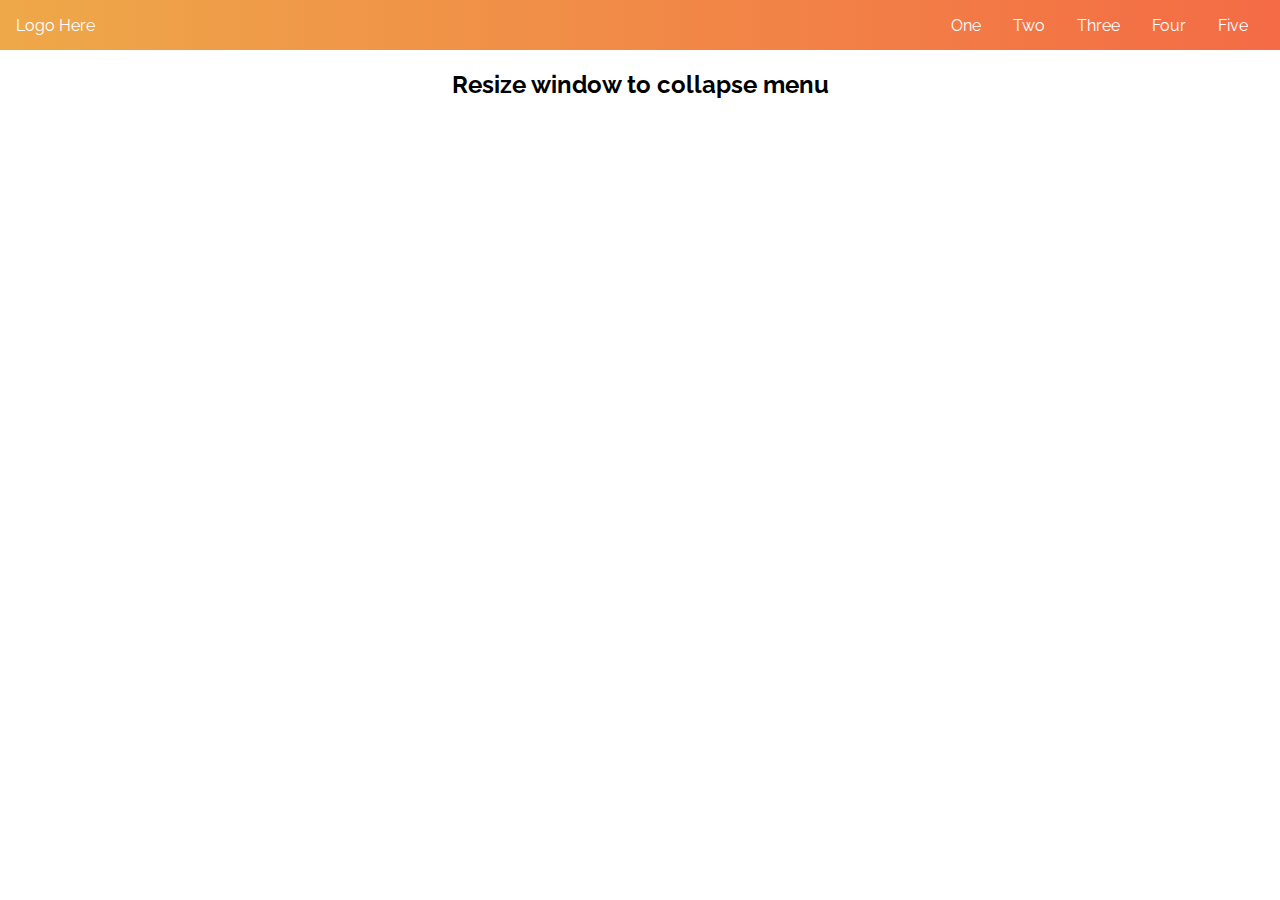
==== index.html @ 57486457 "update" ====
<!DOCTYPE html>
<html lang="en">
<head>
    <meta charset="UTF-8">
    <meta name="viewport" content="width=device-width, initial-scale=1.0">
    <title>Responsive Web</title>
    <link rel="stylesheet" href="index.css">
</head>
<body>
    <meta name="viewport" content="width=device-width, initial-scale=1">
  <section class="top-nav">
    <div>
      Logo Here
    </div>
    <input id="menu-toggle" type="checkbox" />
    <label class='menu-button-container' for="menu-toggle">
    <div class='menu-button'></div>
  </label>
    <ul class="menu">
      <li>One</li>
      <li>Two</li>
      <li>Three</li>
      <li>Four</li>
      <li>Five</li>
    </ul>
  </section>

<h2>Resize window to collapse menu</h2>
</body>
</html>
---- index.css ----
@import url(https://fonts.googleapis.com/css?family=Raleway);
h2 {
  vertical-align: center;
  text-align: center;
}

html, body {
  margin: 0;
  height: 100%;
}

* {
  font-family: "Raleway";
  box-sizing: border-box;
}

.top-nav {
  display: flex;
  flex-direction: row;
  align-items: center;
  justify-content: space-between;
  background-color: #00BAF0;
  background: linear-gradient(to left, #f46b45, #eea849);
  /* W3C, IE 10+/ Edge, Firefox 16+, Chrome 26+, Opera 12+, Safari 7+ */
  color: #FFF;
  height: 50px;
  padding: 1em;
}

.menu {
  display: flex;
  flex-direction: row;
  list-style-type: none;
  margin: 0;
  padding: 0;
}

.menu > li {
  margin: 0 1rem;
  overflow: hidden;
}

.menu-button-container {
  display: none;
  height: 100%;
  width: 30px;
  cursor: pointer;
  flex-direction: column;
  justify-content: center;
  align-items: center;
}

#menu-toggle {
  display: none;
}

.menu-button,
.menu-button::before,
.menu-button::after {
  display: block;
  background-color: #fff;
  position: absolute;
  height: 4px;
  width: 30px;
  transition: transform 400ms cubic-bezier(0.23, 1, 0.32, 1);
  border-radius: 2px;
}

.menu-button::before {
  content: '';
  margin-top: -8px;
}

.menu-button::after {
  content: '';
  margin-top: 8px;
}

#menu-toggle:checked + .menu-button-container .menu-button::before {
  margin-top: 0px;
  transform: rotate(405deg);
}

#menu-toggle:checked + .menu-button-container .menu-button {
  background: rgba(255, 255, 255, 0);
}

#menu-toggle:checked + .menu-button-container .menu-button::after {
  margin-top: 0px;
  transform: rotate(-405deg);
}

@media (max-width: 700px) {
  .menu-button-container {
    display: flex;
  }
  .menu {
    position: absolute;
    top: 0;
    margin-top: 50px;
    left: 0;
    flex-direction: column;
    width: 100%;
    justify-content: center;
    align-items: center;
  }
  #menu-toggle ~ .menu li {
    height: 0;
    margin: 0;
    padding: 0;
    border: 0;
    transition: height 400ms cubic-bezier(0.23, 1, 0.32, 1);
  }
  #menu-toggle:checked ~ .menu li {
    border: 1px solid #333;
    height: 2.5em;
    padding: 0.5em;
    transition: height 400ms cubic-bezier(0.23, 1, 0.32, 1);
  }
  .menu > li {
    display: flex;
    justify-content: center;
    margin: 0;
    padding: 0.5em 0;
    width: 100%;
    color: white;
    background-color: #222;
  }
  .menu > li:not(:last-child) {
    border-bottom: 1px solid #444;
  }
}
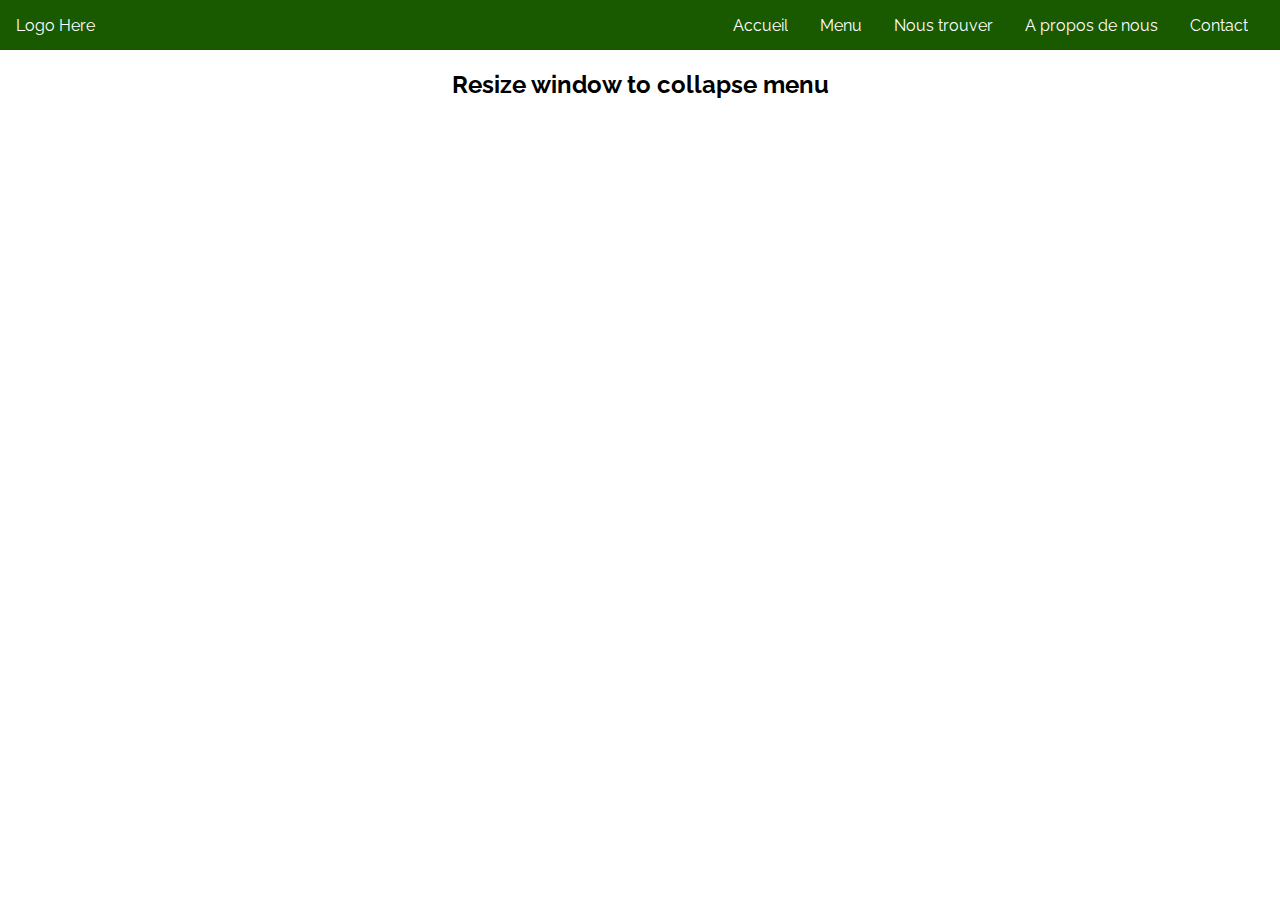
==== commit 70da01f4: "update" ====
--- a/index.html
+++ b/index.html
@@ -17,11 +17,11 @@
     <div class='menu-button'></div>
   </label>
     <ul class="menu">
-      <li>One</li>
-      <li>Two</li>
-      <li>Three</li>
-      <li>Four</li>
-      <li>Five</li>
+      <li>Accueil</li>
+      <li>Menu</li>
+      <li>Nous trouver</li>
+      <li>A propos de nous</li>
+      <li>Contact</li>
     </ul>
   </section>
 
--- a/index.css
+++ b/index.css
@@ -19,9 +19,7 @@
   flex-direction: row;
   align-items: center;
   justify-content: space-between;
-  background-color: #00BAF0;
-  background: linear-gradient(to left, #f46b45, #eea849);
-  /* W3C, IE 10+/ Edge, Firefox 16+, Chrome 26+, Opera 12+, Safari 7+ */
+  background-color: #195A00;
   color: #FFF;
   height: 50px;
   padding: 1em;
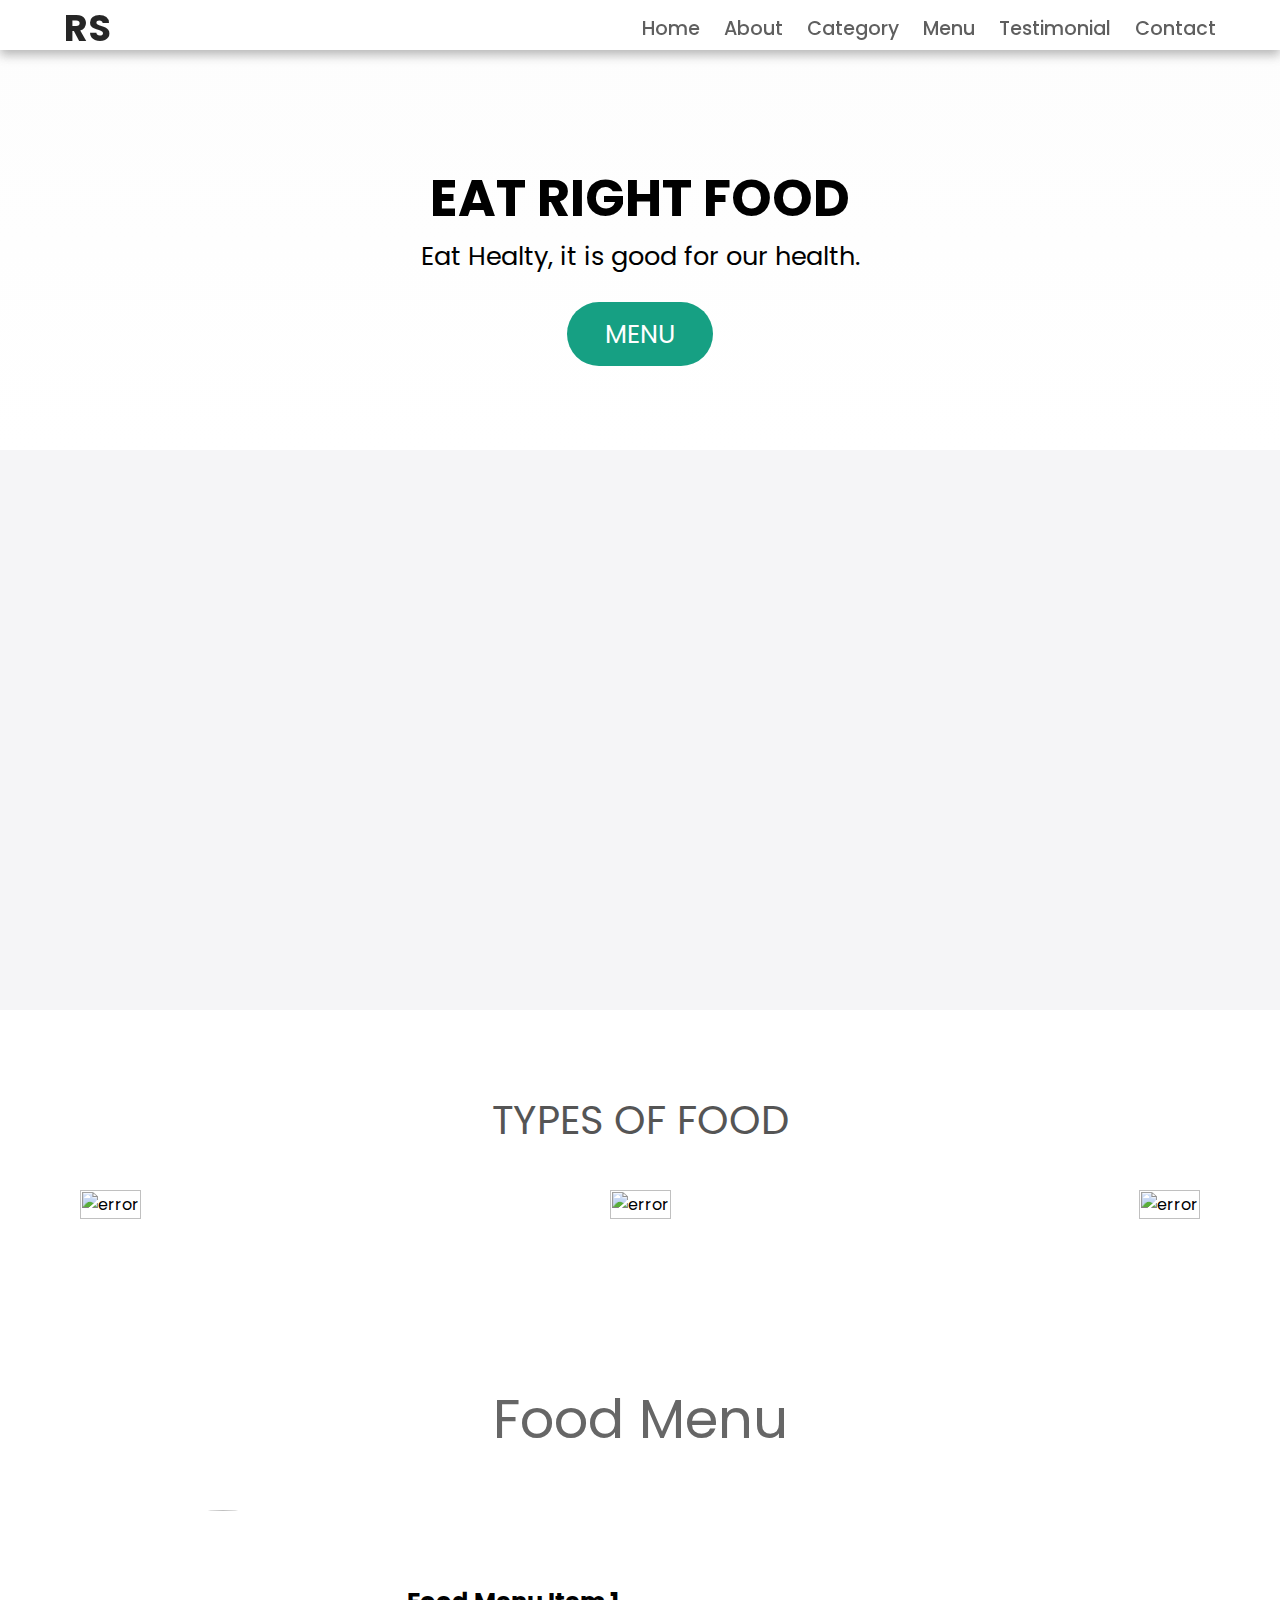
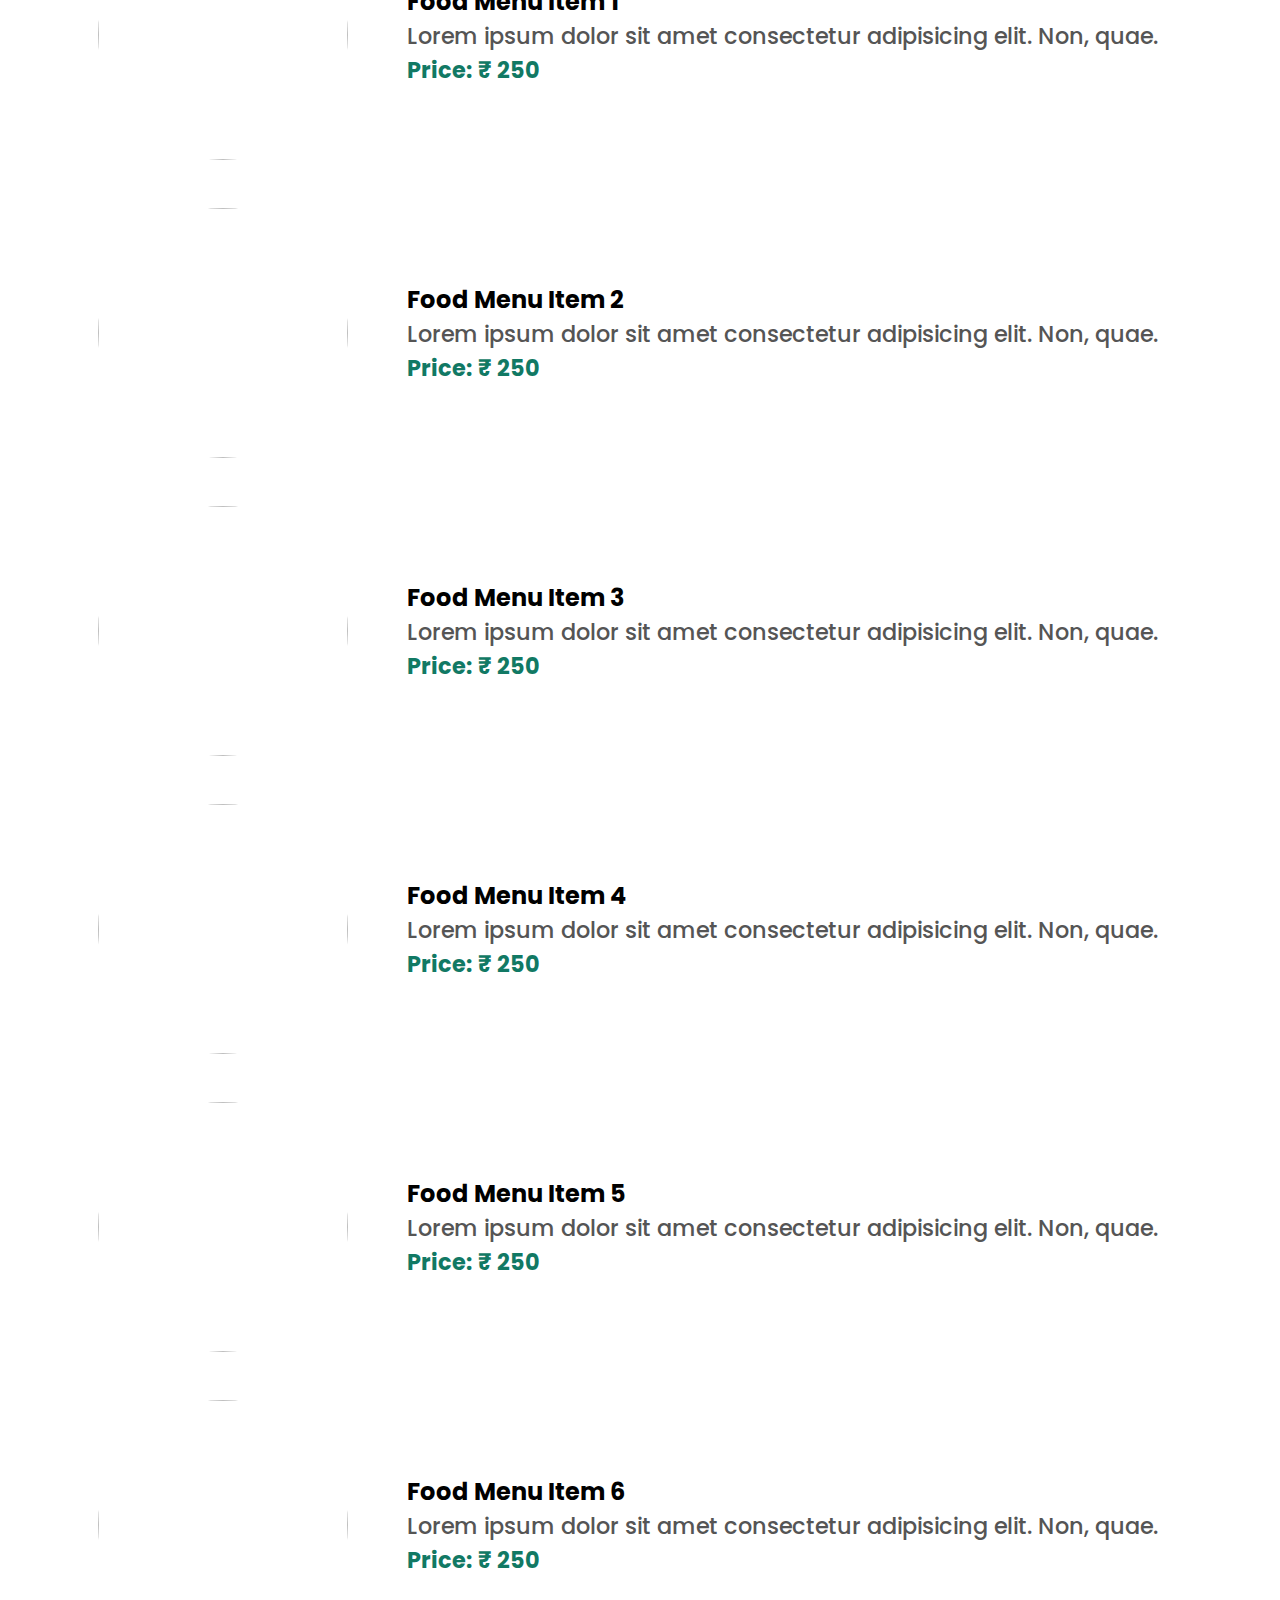
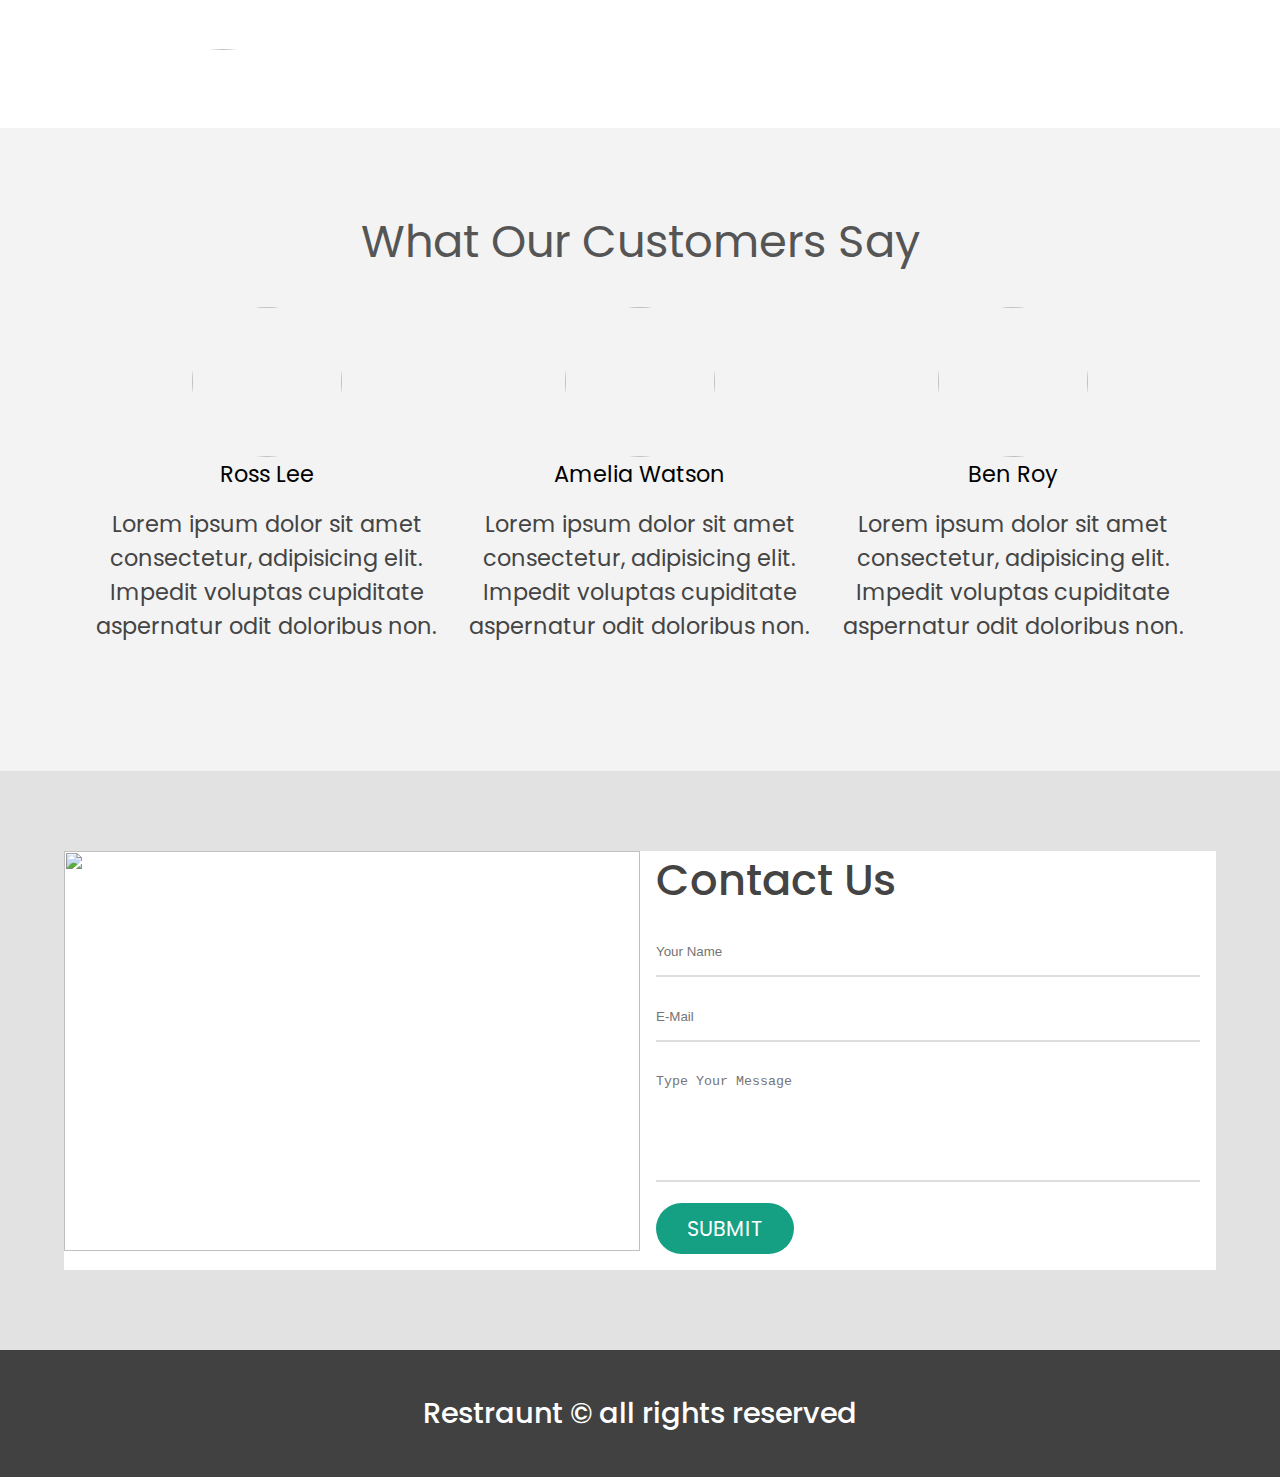
==== commit 25cf18a5: "update" ====
--- a/index.html
+++ b/index.html
@@ -1,30 +1,319 @@
-<!DOCTYPE html>
 <html lang="en">
-<head>
-    <meta charset="UTF-8">
-    <meta name="viewport" content="width=device-width, initial-scale=1.0">
-    <title>Responsive Web</title>
-    <link rel="stylesheet" href="index.css">
-</head>
-<body>
-    <meta name="viewport" content="width=device-width, initial-scale=1">
-  <section class="top-nav">
-    <div>
-      Logo Here
-    </div>
-    <input id="menu-toggle" type="checkbox" />
-    <label class='menu-button-container' for="menu-toggle">
-    <div class='menu-button'></div>
-  </label>
-    <ul class="menu">
-      <li>Accueil</li>
-      <li>Menu</li>
-      <li>Nous trouver</li>
-      <li>A propos de nous</li>
-      <li>Contact</li>
-    </ul>
-  </section>
-
-<h2>Resize window to collapse menu</h2>
-</body>
+  <head>
+    <meta charset="UTF-8" />
+    <meta http-equiv="X-UA-Compatible" content="IE=edge" />
+    <meta name="viewport" content="width=device-width, initial-scale=1.0" />
+    <title>Restraunt</title>
+    <link
+      rel="stylesheet"
+      href="https://cdnjs.cloudflare.com/ajax/libs/font-awesome/5.15.3/css/all.min.css"
+      integrity="sha512-iBBXm8fW90+nuLcSKlbmrPcLa0OT92xO1BIsZ+ywDWZCvqsWgccV3gFoRBv0z+8dLJgyAHIhR35VZc2oM/gI1w=="
+      crossorigin="anonymous"
+      referrerpolicy="no-referrer"
+    />
+    <link rel="stylesheet" href="style.css" />
+  </head>
+  <body>
+    <nav class="navbar">
+      <div class="navbar-container container">
+          <input type="checkbox" name="" id="">
+          <div class="hamburger-lines">
+              <span class="line line1"></span>
+              <span class="line line2"></span>
+              <span class="line line3"></span>
+          </div>
+          <ul class="menu-items">
+              <li><a href="#home">Home</a></li>
+              <li><a href="#about">About</a></li>
+              <li><a href="#food">Category</a></li>
+              <li><a href="#food-menu">Menu</a></li>
+              <li><a href="#testimonials">Testimonial</a></li>
+              <li><a href="#contact">Contact</a></li>
+          </ul>
+          <h1 class="logo">RS</h1>
+      </div>
+  </nav>
+    <section class="showcase-area" id="showcase">
+      <div class="showcase-container">
+        <h1 class="main-title" id="home">Eat Right Food</h1>
+        <p>Eat Healty, it is good for our health.</p>
+        <a href="#food-menu" class="btn btn-primary">Menu</a>
+      </div>
+    </section>
+
+    <section id="about">
+      <div class="about-wrapper container">
+        <div class="about-text">
+          <p class="small">About Us</p>
+          <h2>We've beem making healthy food last for 10 years</h2>
+          <p>
+            Lorem, ipsum dolor sit amet consectetur adipisicing elit. Esse ab
+            eos omnis, nobis dignissimos perferendis et officia architecto,
+            fugiat possimus eaque qui ullam excepturi suscipit aliquid optio,
+            maiores praesentium soluta alias asperiores saepe commodi
+            consequatur? Perferendis est placeat facere aspernatur!
+          </p>
+        </div>
+        <div class="about-img">
+          <img src="https://i.postimg.cc/mgpwzmx9/about-photo.jpg" alt="food" />
+        </div>
+      </div>
+    </section>
+    <section id="food">
+      <h2>Types of food</h2>
+      <div class="food-container container">
+        <div class="food-type fruite">
+          <div class="img-container">
+            <img src="https://i.postimg.cc/yxThVPXk/food1.jpg" alt="error" />
+            <div class="img-content">
+              <h3>fruite</h3>
+              <a
+                href="https://en.wikipedia.org/wiki/Fruit"
+                class="btn btn-primary"
+                target="blank"
+                >learn more</a
+              >
+            </div>
+          </div>
+        </div>
+        <div class="food-type vegetable">
+          <div class="img-container">
+            <img src="https://i.postimg.cc/Nffm6Rkk/food2.jpg" alt="error" />
+            <div class="img-content">
+              <h3>vegetable</h3>
+              <a
+                href="https://en.wikipedia.org/wiki/Vegetable"
+                class="btn btn-primary"
+                target="blank"
+                >learn more</a
+              >
+            </div>
+          </div>
+        </div>
+        <div class="food-type grin">
+          <div class="img-container">
+            <img src="https://i.postimg.cc/76ZwsPsd/food3.jpg" alt="error" />
+            <div class="img-content">
+              <h3>grin</h3>
+              <a
+                href="https://en.wikipedia.org/wiki/Grain"
+                class="btn btn-primary"
+                target="blank"
+                >learn more</a
+              >
+            </div>
+          </div>
+        </div>
+      </div>
+    </section>
+    <section id="food-menu">
+      <h2 class="food-menu-heading">Food Menu</h2>
+      <div class="food-menu-container container">
+        <div class="food-menu-item">
+          <div class="food-img">
+            <img src="https://i.postimg.cc/wTLMsvSQ/food-menu1.jpg" alt="" />
+          </div>
+          <div class="food-description">
+            <h2 class="food-titile">Food Menu Item 1</h2>
+            <p>
+              Lorem ipsum dolor sit amet consectetur adipisicing elit. Non,
+              quae.
+            </p>
+            <p class="food-price">Price: &#8377; 250</p>
+          </div>
+        </div>
+
+        <div class="food-menu-item">
+          <div class="food-img">
+            <img
+              src="https://i.postimg.cc/sgzXPzzd/food-menu2.jpg"
+              alt="error"
+            />
+          </div>
+          <div class="food-description">
+            <h2 class="food-titile">Food Menu Item 2</h2>
+            <p>
+              Lorem ipsum dolor sit amet consectetur adipisicing elit. Non,
+              quae.
+            </p>
+            <p class="food-price">Price: &#8377; 250</p>
+          </div>
+        </div>
+        <div class="food-menu-item">
+          <div class="food-img">
+            <img src="https://i.postimg.cc/8zbCtYkF/food-menu3.jpg" alt="" />
+          </div>
+          <div class="food-description">
+            <h2 class="food-titile">Food Menu Item 3</h2>
+            <p>
+              Lorem ipsum dolor sit amet consectetur adipisicing elit. Non,
+              quae.
+            </p>
+            <p class="food-price">Price: &#8377; 250</p>
+          </div>
+        </div>
+        <div class="food-menu-item">
+          <div class="food-img">
+            <img src="https://i.postimg.cc/Yq98p5Z7/food-menu4.jpg" alt="" />
+          </div>
+          <div class="food-description">
+            <h2 class="food-titile">Food Menu Item 4</h2>
+            <p>
+              Lorem ipsum dolor sit amet consectetur adipisicing elit. Non,
+              quae.
+            </p>
+            <p class="food-price">Price: &#8377; 250</p>
+          </div>
+        </div>
+        <div class="food-menu-item">
+          <div class="food-img">
+            <img src="https://i.postimg.cc/KYnDqxkP/food-menu5.jpg" alt="" />
+          </div>
+          <div class="food-description">
+            <h2 class="food-titile">Food Menu Item 5</h2>
+            <p>
+              Lorem ipsum dolor sit amet consectetur adipisicing elit. Non,
+              quae.
+            </p>
+            <p class="food-price">Price: &#8377; 250</p>
+          </div>
+        </div>
+        <div class="food-menu-item">
+          <div class="food-img">
+            <img src="https://i.postimg.cc/Jnxc8xQt/food-menu6.jpg" alt="" />
+          </div>
+          <div class="food-description">
+            <h2 class="food-titile">Food Menu Item 6</h2>
+            <p>
+              Lorem ipsum dolor sit amet consectetur adipisicing elit. Non,
+              quae.
+            </p>
+            <p class="food-price">Price: &#8377; 250</p>
+          </div>
+        </div>
+      </div>
+    </section>
+    <section id="testimonials">
+      <h2 class="testimonial-title">What Our Customers Say</h2>
+      <div class="testimonial-container container">
+        <div class="testimonial-box">
+          <div class="customer-detail">
+            <div class="customer-photo">
+              <img src="https://i.postimg.cc/5Nrw360Y/male-photo1.jpg" alt="" />
+              <p class="customer-name">Ross Lee</p>
+            </div>
+          </div>
+          <div class="star-rating">
+            <span class="fa fa-star checked"></span>
+            <span class="fa fa-star checked"></span>
+            <span class="fa fa-star checked"></span>
+            <span class="fa fa-star checked"></span>
+            <span class="fa fa-star checked"></span>
+          </div>
+          <p class="testimonial-text">
+            Lorem ipsum dolor sit amet consectetur, adipisicing elit. Impedit
+            voluptas cupiditate aspernatur odit doloribus non.
+          </p>
+         
+        </div>
+        <div class="testimonial-box">
+          <div class="customer-detail">
+            <div class="customer-photo">
+              <img
+                src="https://i.postimg.cc/sxd2xCD2/female-photo1.jpg"
+                alt=""
+              />
+              <p class="customer-name">Amelia Watson</p>
+            </div>
+          </div>
+          <div class="star-rating">
+            <span class="fa fa-star checked"></span>
+            <span class="fa fa-star checked"></span>
+            <span class="fa fa-star checked"></span>
+            <span class="fa fa-star checked"></span>
+            <span class="fa fa-star checked"></span>
+          </div>
+          <p class="testimonial-text">
+            Lorem ipsum dolor sit amet consectetur, adipisicing elit. Impedit
+            voluptas cupiditate aspernatur odit doloribus non.
+          </p>
+         
+        </div>
+        <div class="testimonial-box">
+          <div class="customer-detail">
+            <div class="customer-photo">
+              <img src="https://i.postimg.cc/fy90qvkV/male-photo3.jpg" alt="" />
+              <p class="customer-name">Ben Roy</p>
+            </div>
+          </div>
+          <div class="star-rating">
+            <span class="fa fa-star checked"></span>
+            <span class="fa fa-star checked"></span>
+            <span class="fa fa-star checked"></span>
+            <span class="fa fa-star checked"></span>
+            <span class="fa fa-star checked"></span>
+          </div>
+          <p class="testimonial-text">
+            Lorem ipsum dolor sit amet consectetur, adipisicing elit. Impedit
+            voluptas cupiditate aspernatur odit doloribus non.
+          </p>
+         
+        </div>
+      </div>
+    </section>
+    <section id="contact">
+      <div class="contact-container container">
+        <div class="contact-img">
+          <img src="https://i.postimg.cc/1XvYM67V/restraunt2.jpg" alt="" />
+        </div>
+
+        <div class="form-container">
+          <h2>Contact Us</h2>
+          <input type="text" placeholder="Your Name" />
+          <input type="email" placeholder="E-Mail" />
+          <textarea
+            cols="30"
+            rows="6"
+            placeholder="Type Your Message"
+          ></textarea>
+          <a href="#" class="btn btn-primary">Submit</a>
+        </div>
+      </div>
+    </section>
+    <footer id="footer">
+      <h2>Restraunt &copy; all rights reserved</h2>
+    </footer>
+  </body>
+  <!-- 
+    .................../ JS Code for smooth scrolling /...................... -->
+
+  <script src="https://ajax.googleapis.com/ajax/libs/jquery/3.3.1/jquery.min.js"></script>
+  <script>
+    $(document).ready(function () {
+      // Add smooth scrolling to all links
+      $("a").on("click", function (event) {
+        // Make sure this.hash has a value before overriding default behavior
+        if (this.hash !== "") {
+          // Prevent default anchor click behavior
+          event.preventDefault();
+
+          // Store hash
+          var hash = this.hash;
+
+          // Using jQuery's animate() method to add smooth page scroll
+          // The optional number (800) specifies the number of milliseconds it takes to scroll to the specified area
+          $("html, body").animate(
+            {
+              scrollTop: $(hash).offset().top,
+            },
+            800,
+            function () {
+              // Add hash (#) to URL when done scrolling (default click behavior)
+              window.location.hash = hash;
+            }
+          );
+        } // End if
+      });
+    });
+  </script>
 </html>--- a/style.css
+++ b/style.css
@@ -0,0 +1,642 @@
+@import url("https://fonts.googleapis.com/css2?family=Poppins:ital,wght@0,300;0,400;0,500;0,600;0,700;0,800;0,900;1,200;1,300;1,400;1,500;1,600;1,700;1,800;1,900&display=swap");
+
+*,
+*::after,
+*::before {
+  box-sizing: border-box;
+  padding: 0;
+  margin: 0;
+}
+
+.html {
+  font-size: 62.5%;
+}
+
+body {
+  font-family: "Poppins", sans-serif;
+}
+
+/* ///////////..utility classes../////////// */
+
+.container {
+  max-width: 1200px;
+  width: 90%;
+  margin: auto;
+}
+
+.btn {
+  display: inline-block;
+  padding: 0.5em 1.5em;
+  text-decoration: none;
+  border-radius: 50px;
+  cursor: pointer;
+  outline: none;
+  margin-top: 1em;
+  text-transform: uppercase;
+  font-weight: small;
+}
+
+.btn-primary {
+  color: #fff;
+  background: #16a083;
+}
+
+.btn-primary:hover {
+  background: #117964;
+  transition: background 0.3s ease-in-out;
+}
+
+/* ............/navbar/............ *
+
+/* desktop mode............/// */
+
+.navbar input[type="checkbox"],
+.navbar .hamburger-lines {
+  display: none;
+}
+
+.navbar {
+  box-shadow: 0px 5px 10px 0px #aaa;
+  position: fixed;
+  width: 100%;
+  background: #fff;
+  color: #000;
+  opacity: 0.85;
+  height: 50px;
+  z-index: 12;
+}
+
+.navbar-container {
+  display: flex;
+  justify-content: space-between;
+  height: 64px;
+  align-items: center;
+}
+
+.menu-items {
+  order: 2;
+  display: flex;
+}
+
+.menu-items li {
+  list-style: none;
+  margin-left: 1.5rem;
+  margin-bottom: 0.5rem;
+  font-size: 1.2rem;
+}
+
+.menu-items a {
+  text-decoration: none;
+  color: #444;
+  font-weight: 500;
+  transition: color 0.3s ease-in-out;
+}
+
+.menu-items a:hover {
+  color: #117964;
+  transition: color 0.3s ease-in-out;
+}
+
+.logo {
+  order: 1;
+  font-size: 2.3rem;
+  margin-bottom: 0.5rem;
+}
+
+/* ............//// Showcase styling ////......... */
+
+.showcase-area {
+  height: 50vh;
+  background: linear-gradient(
+      rgba(240, 240, 240, 0.144),
+      rgba(255, 255, 255, 0.336)
+    ),
+    url("https://i.postimg.cc/wT3TQS3V/header-image2.jpg");
+  background-size: cover;
+  background-position: center;
+  background-repeat: no-repeat;
+}
+
+.showcase-container {
+  display: flex;
+  flex-direction: column;
+  align-items: center;
+  justify-content: center;
+  height: 100%;
+  font-size: 1.6rem;
+}
+
+.main-title {
+  text-transform: uppercase;
+  margin-top: 1.5em;
+}
+
+/* ......//about us//...... */
+
+#about {
+  padding: 50px 0;
+  background: #f5f5f7;
+}
+
+.about-wrapper {
+  display: flex;
+  flex-wrap: wrap;
+}
+
+#about h2 {
+  font-size: 2.3rem;
+}
+
+#about p {
+  font-size: 1.2rem;
+  color: #555;
+}
+
+#about .small {
+  font-size: 1.2rem;
+  color: #666;
+  font-weight: 600;
+}
+
+.about-img {
+  flex: 1 1 400px;
+  padding: 30px;
+  transform: translateX(150%);
+  animation: about-img-animation 1s ease-in-out forwards;
+}
+
+@keyframes about-img-animation {
+  100% {
+    transform: translate(0);
+  }
+}
+
+.about-text {
+  flex: 1 1 400px;
+  padding: 30px;
+  margin: auto;
+  transform: translate(-150%);
+  animation: about-text-animation 1s ease-in-out forwards;
+}
+
+@keyframes about-text-animation {
+  100% {
+    transform: translate(0);
+  }
+}
+
+.about-img img {
+  display: block;
+  height: 400px;
+  max-width: 100%;
+  margin: auto;
+  object-fit: cover;
+  object-position: right;
+}
+
+/* ..........////Food category///........... */
+
+#food {
+  padding: 5rem 0 10rem 0;
+}
+
+#food h2 {
+  text-align: center;
+  font-size: 2.5rem;
+  font-weight: 400;
+  margin-bottom: 40px;
+  text-transform: uppercase;
+  color: #555;
+}
+
+.food-container {
+  display: flex;
+  justify-content: space-between;
+}
+
+.food-container img {
+  display: block;
+  width: 100%;
+  margin: auto;
+  max-height: 300px;
+  object-fit: cover;
+  object-position: center;
+}
+
+.img-container {
+  margin: 0 1rem;
+  position: relative;
+}
+
+.img-content {
+  position: absolute;
+  top: 70%;
+  left: 50%;
+  transform: translate(-50%, -50%);
+  opacity: 0;
+  z-index: 2;
+  text-align: center;
+  transition: all 0.3s ease-in-out 0.1s;
+}
+
+.img-content h3 {
+  color: #fff;
+  font-size: 2.2rem;
+}
+
+.img-content a {
+  font-size: 1.2rem;
+}
+
+.img-container::after {
+  content: "";
+  display: block;
+  position: absolute;
+  top: 0;
+  left: 0;
+  width: 100%;
+  height: 100%;
+  background: rgba(0, 0, 0, 0.871);
+  opacity: 0;
+  z-index: 1;
+
+  transform: scaleY(0);
+  transform-origin: 100% 100%;
+  transition: all 0.3s ease-in-out;
+}
+
+.img-container:hover::after {
+  opacity: 1;
+  transform: scaleY(1);
+}
+
+.img-container:hover .img-content {
+  opacity: 1;
+  top: 40%;
+}
+
+/* .........../Food Menu/............ */
+
+.food-menu-heading {
+  text-align: center;
+  font-size: 3.4rem;
+  font-weight: 400;
+  color: #666;
+}
+
+.food-menu-container {
+  display: flex;
+  flex-wrap: wrap;
+  padding: 50px 0px 30px 0px;
+}
+
+.food-menu-container img {
+  display: block;
+  width: 250px;
+  height: 250px;
+  border-radius: 50%;
+  object-fit: cover;
+  object-position: center;
+}
+
+.food-menu-item {
+  display: flex;
+  flex: 1 1 600px;
+  justify-content: space-evenly;
+  margin-bottom: 3rem;
+}
+
+.food-description {
+  margin: auto 1.5rem;
+}
+
+.font-title {
+  font-size: 1.8rem;
+  font-weight: 400;
+  color: #444;
+}
+
+.food-description p {
+  font-size: 1.4rem;
+  color: #555;
+  font-weight: 500;
+}
+
+.food-description .food-price {
+  color: #117964;
+  font-weight: 700;
+}
+
+/* ........./ Testimonial /.......... */
+
+#testimonials {
+  padding: 5rem 0;
+  background: rgba(243, 243, 243);
+}
+
+.testimonial-title {
+  text-align: center;
+  font-size: 2.8rem;
+  font-weight: 400;
+  color: #555;
+}
+
+.testimonial-container {
+  display: flex;
+  justify-content: space-between;
+  font-size: 1.4rem;
+  padding: 1rem;
+}
+
+.testimonial-box .checked {
+  color: #ff9529;
+}
+
+.testimonial-box .testimonial-text {
+  margin: 1rem 0;
+  color: #444;
+}
+
+.testimonial-box {
+  text-align: center;
+  padding: 1rem;
+}
+
+.customer-photo img {
+  display: block;
+  width: 150px;
+  height: 150px;
+  object-fit: cover;
+  object-position: center;
+  border-radius: 50%;
+  margin: auto;
+}
+
+/* ........ Contact Us........... */
+
+#contact {
+  padding: 5rem 0;
+  background: rgb(226, 226, 226);
+}
+
+.contact-container {
+  display: flex;
+  background: #fff;
+}
+
+.contact-img {
+  width: 50%;
+}
+
+.contact-img img {
+  display: block;
+  height: 400px;
+  width: 100%;
+  object-position: center;
+  object-fit: cover;
+}
+
+.form-container {
+  padding: 1rem;
+  width: 50%;
+  margin: auto;
+}
+
+.form-container input {
+  display: block;
+  width: 100%;
+  border: none;
+  border-bottom: 2px solid #ddd;
+  padding: 1rem 0;
+  box-shadow: none;
+  outline: none;
+  margin-bottom: 1rem;
+  color: #444;
+  font-weight: 500;
+}
+
+.form-container textarea {
+  display: block;
+  width: 100%;
+  border: none;
+  border-bottom: 2px solid #ddd;
+  color: #444;
+  outline: none;
+  padding: 1rem 0;
+  resize: none;
+}
+
+.form-container h2 {
+  font-size: 2.7rem;
+  font-weight: 500;
+  color: #444;
+  margin-bottom: 1rem;
+  margin-top: -1.2rem;
+}
+
+.form-container a {
+  font-size: 1.3rem;
+}
+
+#footer h2 {
+  text-align: center;
+  font-size: 1.8rem;
+  padding: 2.6rem;
+  font-weight: 500;
+  color: #fff;
+  background: rgb(65, 65, 65);
+}
+
+/* ......../ media query /.......... */
+
+@media (max-width: 768px) {
+  .navbar {
+    opacity: 0.95;
+  }
+
+  .navbar-container input[type="checkbox"],
+  .navbar-container .hamburger-lines {
+    display: block;
+  }
+
+  .navbar-container {
+    display: block;
+    position: relative;
+    height: 64px;
+  }
+
+  .navbar-container input[type="checkbox"] {
+    position: absolute;
+    display: block;
+    height: 32px;
+    width: 30px;
+    top: 20px;
+    left: 20px;
+    z-index: 5;
+    opacity: 0;
+  }
+
+  .navbar-container .hamburger-lines {
+    display: block;
+    height: 23px;
+    width: 35px;
+    position: absolute;
+    top: 17px;
+    left: 20px;
+    z-index: 2;
+    display: flex;
+    flex-direction: column;
+    justify-content: space-between;
+  }
+
+  .navbar-container .hamburger-lines .line {
+    display: block;
+    height: 4px;
+    width: 100%;
+    border-radius: 10px;
+    background: #333;
+  }
+
+  .navbar-container .hamburger-lines .line1 {
+    transform-origin: 0% 0%;
+    transition: transform 0.4s ease-in-out;
+  }
+
+  .navbar-container .hamburger-lines .line2 {
+    transition: transform 0.2s ease-in-out;
+  }
+
+  .navbar-container .hamburger-lines .line3 {
+    transform-origin: 0% 100%;
+    transition: transform 0.4s ease-in-out;
+  }
+
+  .navbar .menu-items {
+    padding-top: 100px;
+    background: #fff;
+    height: 100vh;
+    max-width: 300px;
+    transform: translate(-150%);
+    display: flex;
+    flex-direction: column;
+    margin-left: -40px;
+    padding-left: 50px;
+    transition: transform 0.5s ease-in-out;
+    box-shadow: 5px 0px 10px 0px #aaa;
+  }
+
+  .navbar .menu-items li {
+    margin-bottom: 1.5rem;
+    font-size: 1.3rem;
+    font-weight: 500;
+  }
+
+  .logo {
+    position: absolute;
+    top: 5px;
+    right: 15px;
+    font-size: 2rem;
+  }
+
+  .navbar-container input[type="checkbox"]:checked ~ .menu-items {
+    transform: translateX(0);
+  }
+
+  .navbar-container input[type="checkbox"]:checked ~ .hamburger-lines .line1 {
+    transform: rotate(35deg);
+  }
+
+  .navbar-container input[type="checkbox"]:checked ~ .hamburger-lines .line2 {
+    transform: scaleY(0);
+  }
+
+  .navbar-container input[type="checkbox"]:checked ~ .hamburger-lines .line3 {
+    transform: rotate(-35deg);
+  }
+
+  /* ......./ food /......... */
+
+  .food-container {
+    flex-direction: column;
+    align-items: stretch;
+  }
+
+  .food-type:not(:last-child) {
+    margin-bottom: 3rem;
+  }
+
+  .food-type {
+    box-shadow: 5px 5px 10px 0 #aaa;
+  }
+
+  .img-container {
+    margin: 0;
+  }
+}
+
+@media (max-width: 500px) {
+  html {
+    font-size: 65%;
+  }
+
+  .navbar .menu-items li{
+      font-size: 1.6rem;
+  }
+
+  .testimonial-container {
+    flex-direction: column;
+    text-align: center;
+  }
+
+  .food-menu-container img {
+    margin: auto;
+  }
+
+  .food-menu-item {
+    flex-direction: column;
+    text-align: center;
+  }
+
+  .form-container {
+    width: 90%;
+  }
+
+  .contact-container {
+    display: flex;
+    flex-direction: column;
+  }
+
+  .contact-img {
+    width: 90%;
+    margin: 3rem auto;
+  }
+
+  .logo {
+    position: absolute;
+    top: 06px;
+    right: 15px;
+    font-size: 3rem;
+  }
+
+  .navbar .menu-items li {
+    margin-bottom: 2.5rem;
+    font-size: 1.8rem;
+    font-weight: 500;
+  }
+}
+
+@media (min-width: 769px) and (max-width: 1200px) {
+  .img-container h3 {
+    font-size: 1.5rem;
+  }
+
+  .img-container .btn {
+    font-size: 0.7rem;
+  }
+}
+
+@media (orientation: landscape) and (max-height: 500px) {
+  .showcase-area {
+    height: 50vmax;
+  }
+}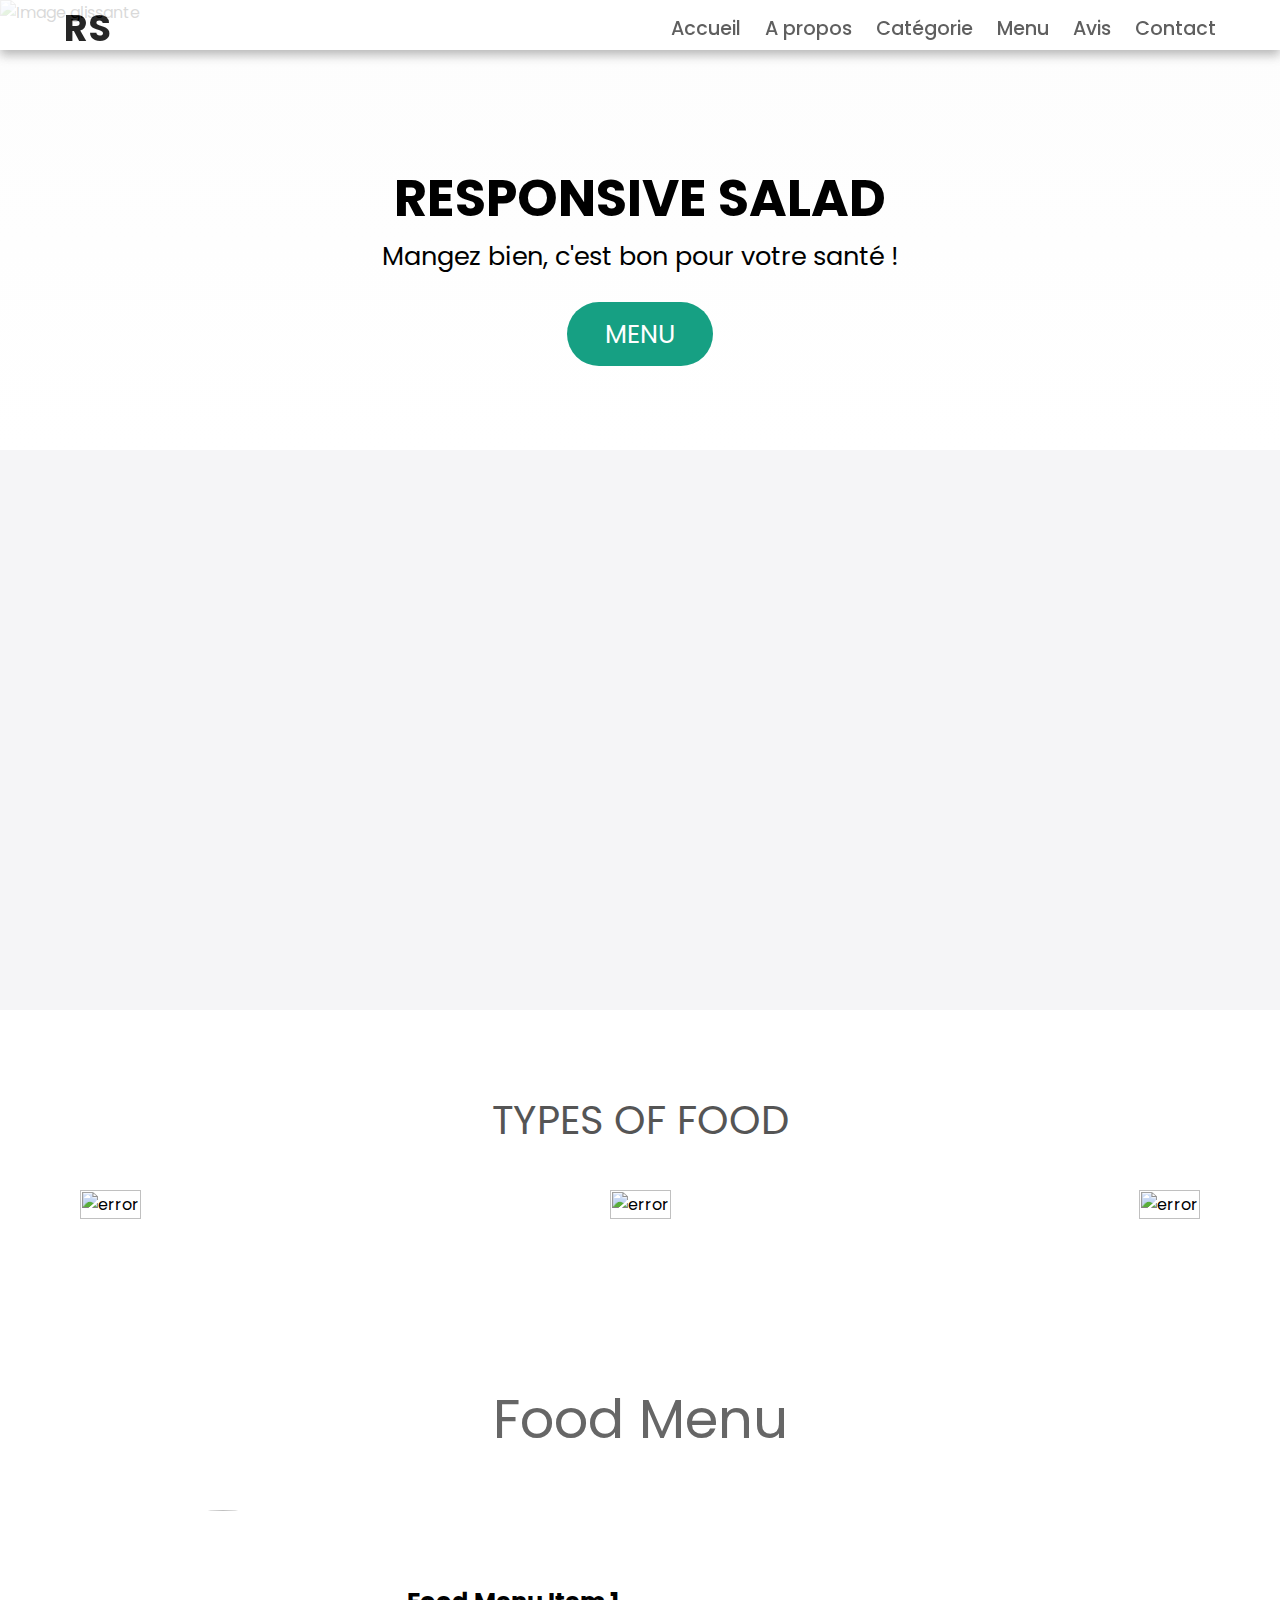
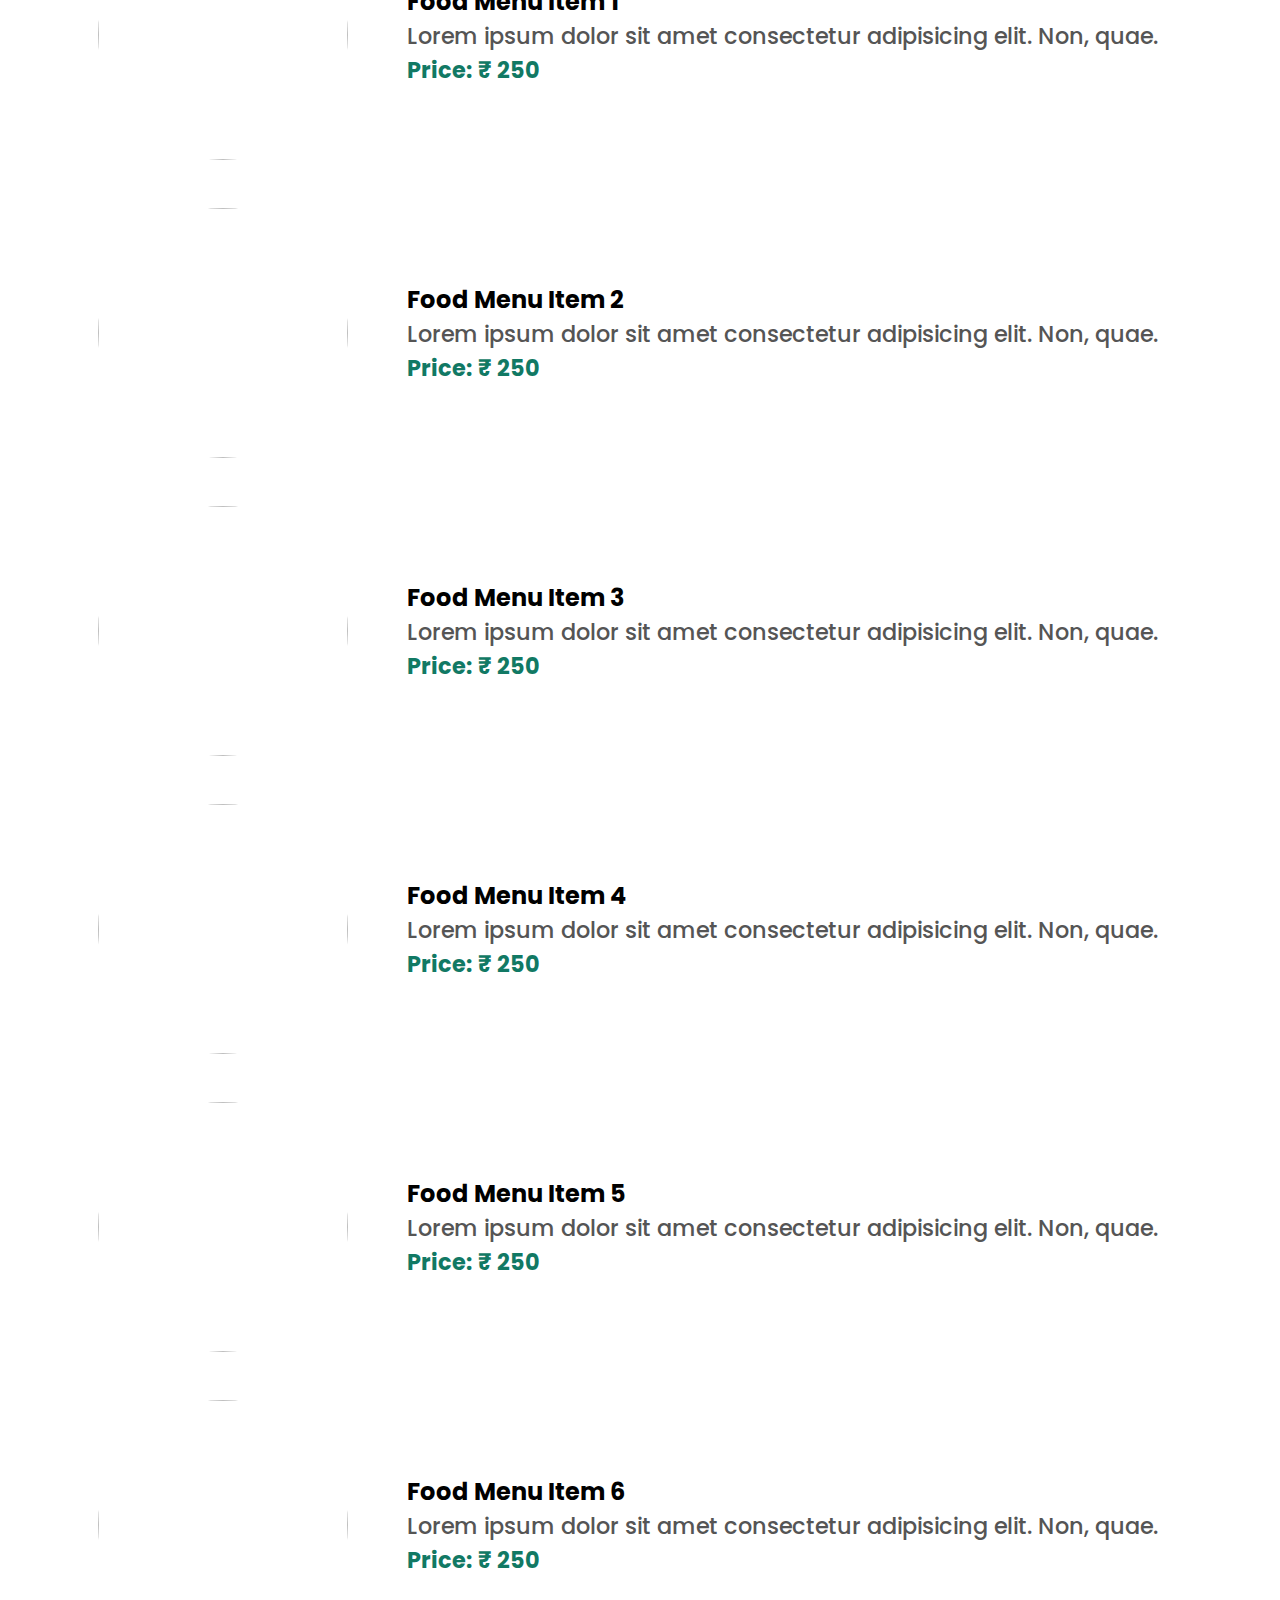
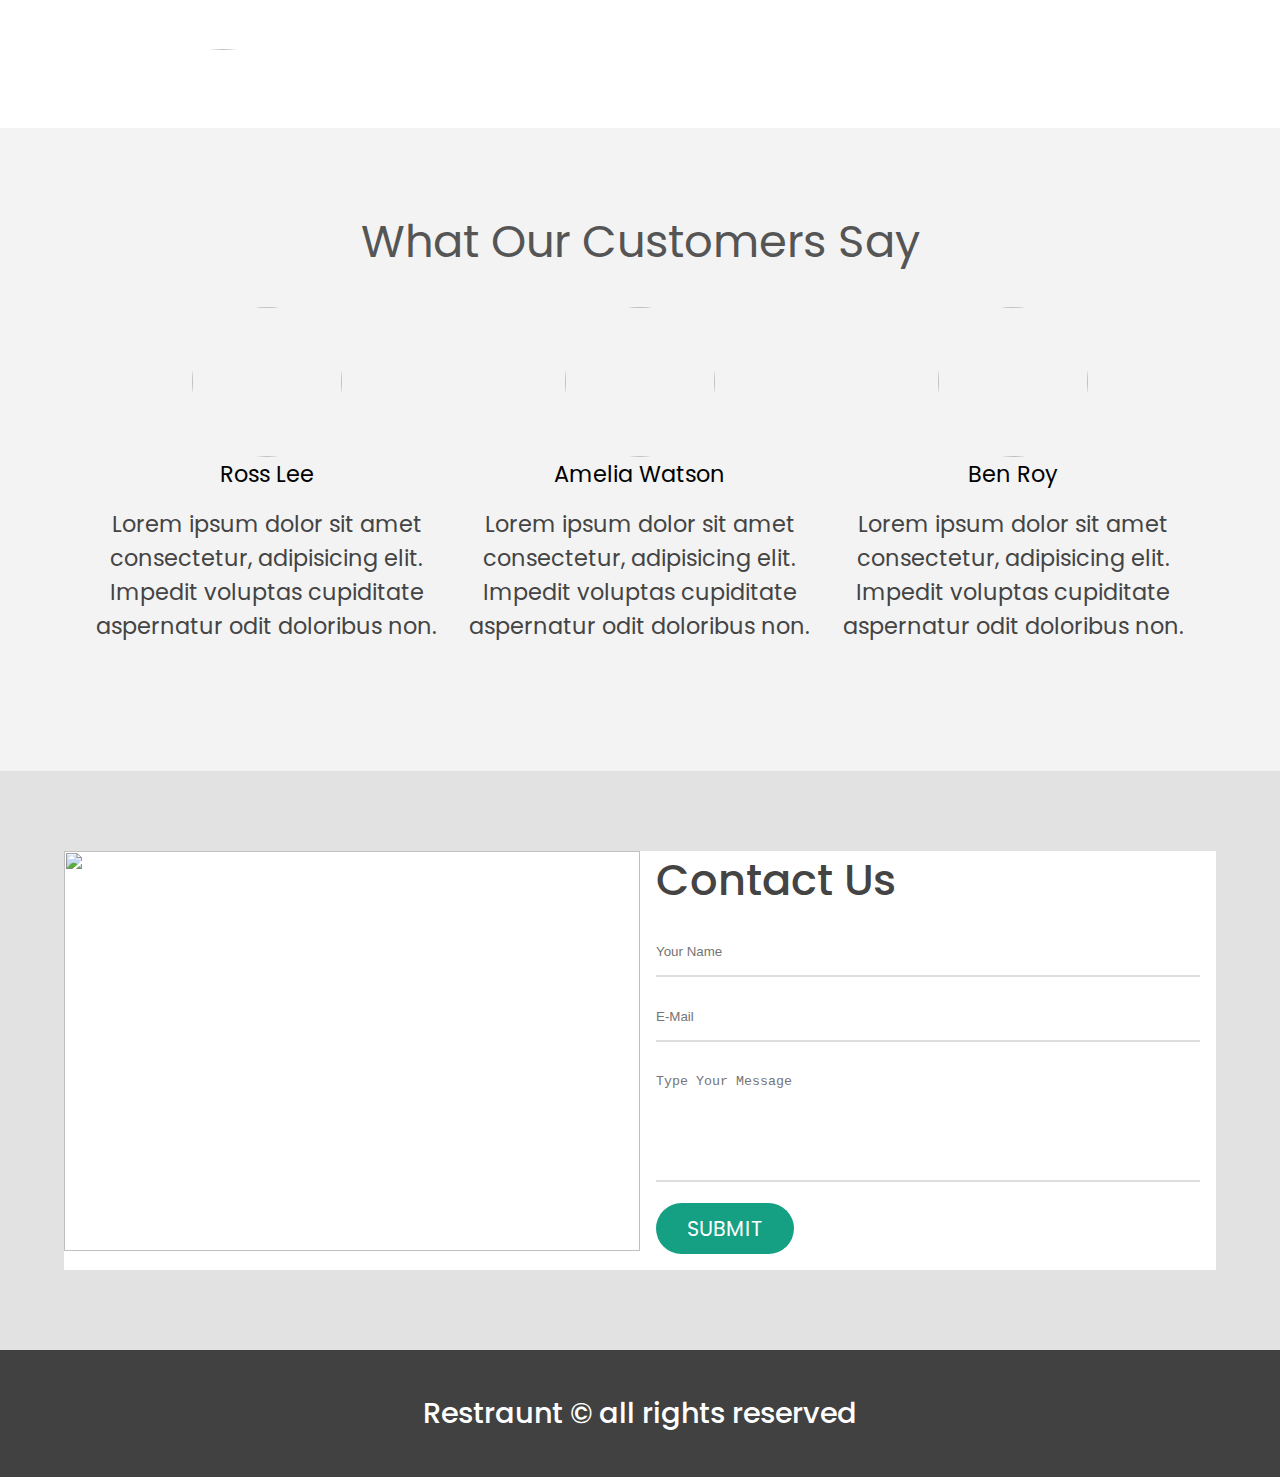
==== commit fcb771f9: "09102023 17:59" ====
--- a/index.html
+++ b/index.html
@@ -23,35 +23,36 @@
               <span class="line line3"></span>
           </div>
           <ul class="menu-items">
-              <li><a href="#home">Home</a></li>
-              <li><a href="#about">About</a></li>
-              <li><a href="#food">Category</a></li>
+              <li><a href="#home">Accueil</a></li>
+              <li><a href="#about">A propos</a></li>
+              <li><a href="#food">Catégorie</a></li>
               <li><a href="#food-menu">Menu</a></li>
-              <li><a href="#testimonials">Testimonial</a></li>
+              <li><a href="#testimonials">Avis</a></li>
               <li><a href="#contact">Contact</a></li>
           </ul>
           <h1 class="logo">RS</h1>
       </div>
   </nav>
     <section class="showcase-area" id="showcase">
+    <img class="image-glissante" src="salade.png" alt="Image glissante">
       <div class="showcase-container">
-        <h1 class="main-title" id="home">Eat Right Food</h1>
-        <p>Eat Healty, it is good for our health.</p>
+      
+        <h1 class="main-title" id="home">Responsive Salad</h1>
+        <p>Mangez bien, c'est bon pour votre santé !</p>
+        
         <a href="#food-menu" class="btn btn-primary">Menu</a>
       </div>
+    
     </section>
 
     <section id="about">
+
       <div class="about-wrapper container">
         <div class="about-text">
-          <p class="small">About Us</p>
-          <h2>We've beem making healthy food last for 10 years</h2>
+          <p class="small">A propos de nous !</p>
+          <h2>Nous faisons de délicieuses salade depuis près de 10 ans !</h2>
           <p>
-            Lorem, ipsum dolor sit amet consectetur adipisicing elit. Esse ab
-            eos omnis, nobis dignissimos perferendis et officia architecto,
-            fugiat possimus eaque qui ullam excepturi suscipit aliquid optio,
-            maiores praesentium soluta alias asperiores saepe commodi
-            consequatur? Perferendis est placeat facere aspernatur!
+          Vous avez faim, mais vous ne savez pas où trouver la meilleure salade en ville ? Ne cherchez plus ! Bienvenue sur 'Responsive Salad', le seul endroit où même nos légumes sont prêts à s'adapter à vos envies. Notre site est plus responsive que jamais, tout comme nos délicieuses salades.
           </p>
         </div>
         <div class="about-img">
--- a/style.css
+++ b/style.css
@@ -17,7 +17,21 @@
 }
 
 /* ///////////..utility classes../////////// */
-
+@keyframes slideAnimation {
+  0% {
+      transform: translateX(-200%); /* Départ à droite de l'écran */
+  }
+  100% {
+      transform: translateX(0%); /* Arrêt à la position d'origine */
+  }
+}
+
+.image-glissante {
+  position: absolute;
+  animation: slideAnimation 5s ease-in-out;
+  max-width: 40%; /* Empêche l'image de déborder de son conteneur */
+  height: auto;
+}
 .container {
   max-width: 1200px;
   width: 90%;
@@ -177,6 +191,7 @@
   margin: auto;
   transform: translate(-150%);
   animation: about-text-animation 1s ease-in-out forwards;
+  background-color: #fff;
 }
 
 @keyframes about-text-animation {
@@ -629,7 +644,9 @@
   .img-container h3 {
     font-size: 1.5rem;
   }
-
+  .image-glissante {
+    display: none;
+}
   .img-container .btn {
     font-size: 0.7rem;
   }
@@ -639,4 +656,8 @@
   .showcase-area {
     height: 50vmax;
   }
+  .image-glissante {
+    max-width: 10%; /* Réduit la largeur de l'image à 50% de son conteneur */
+    height: auto; /* Maintient le rapport hauteur/largeur de l'image */
+}
 }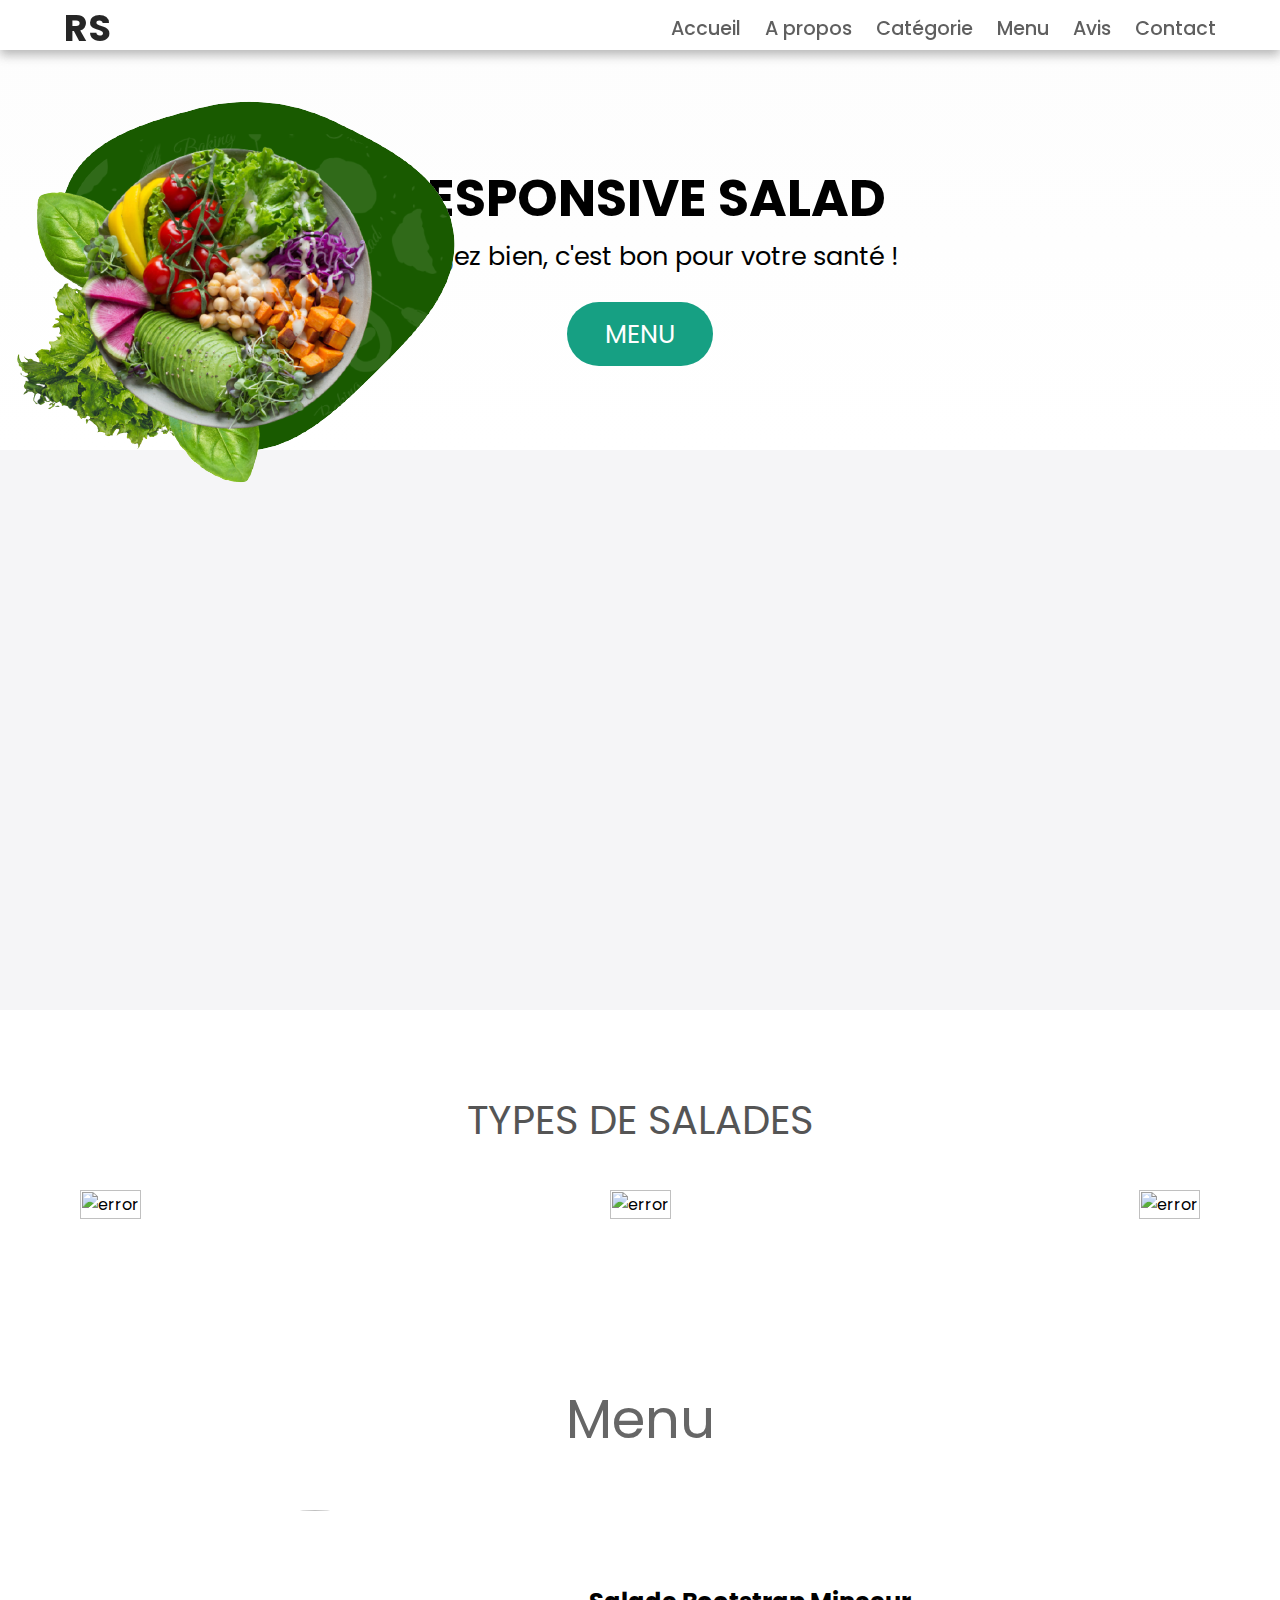
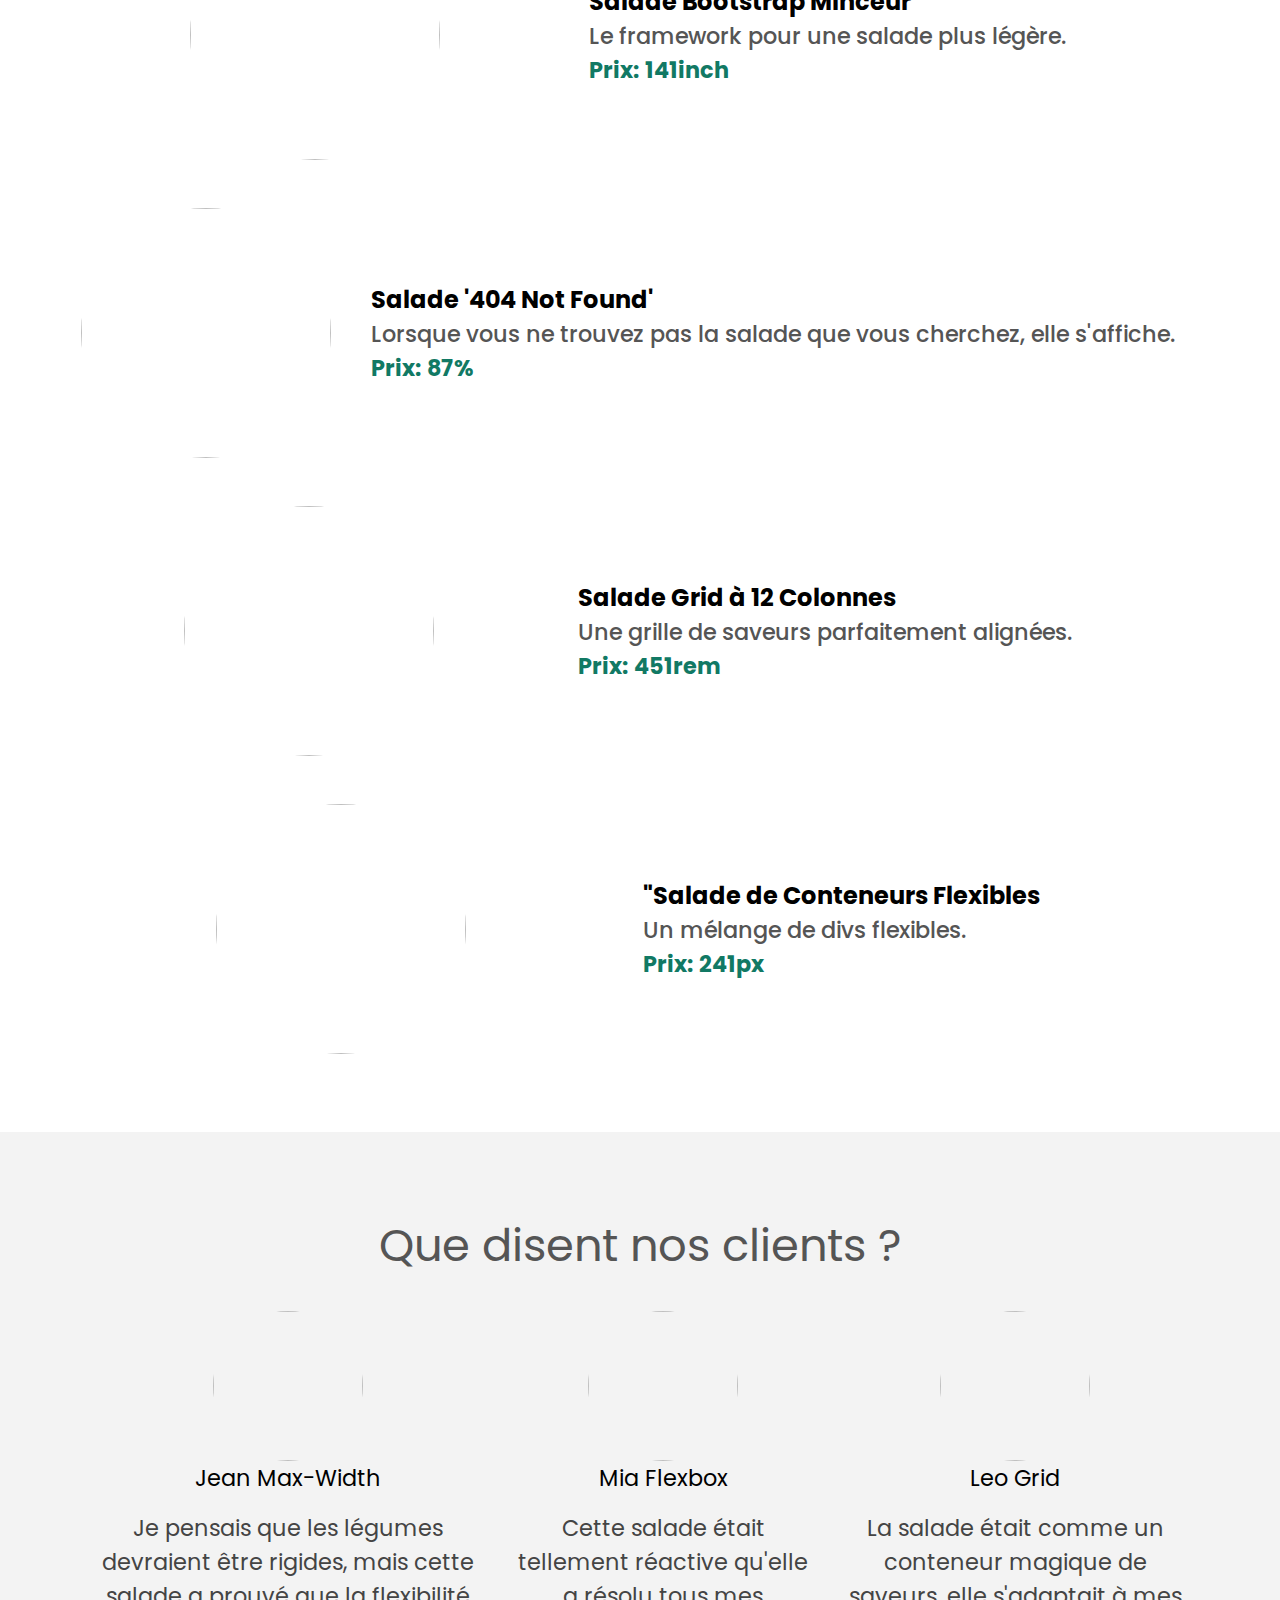
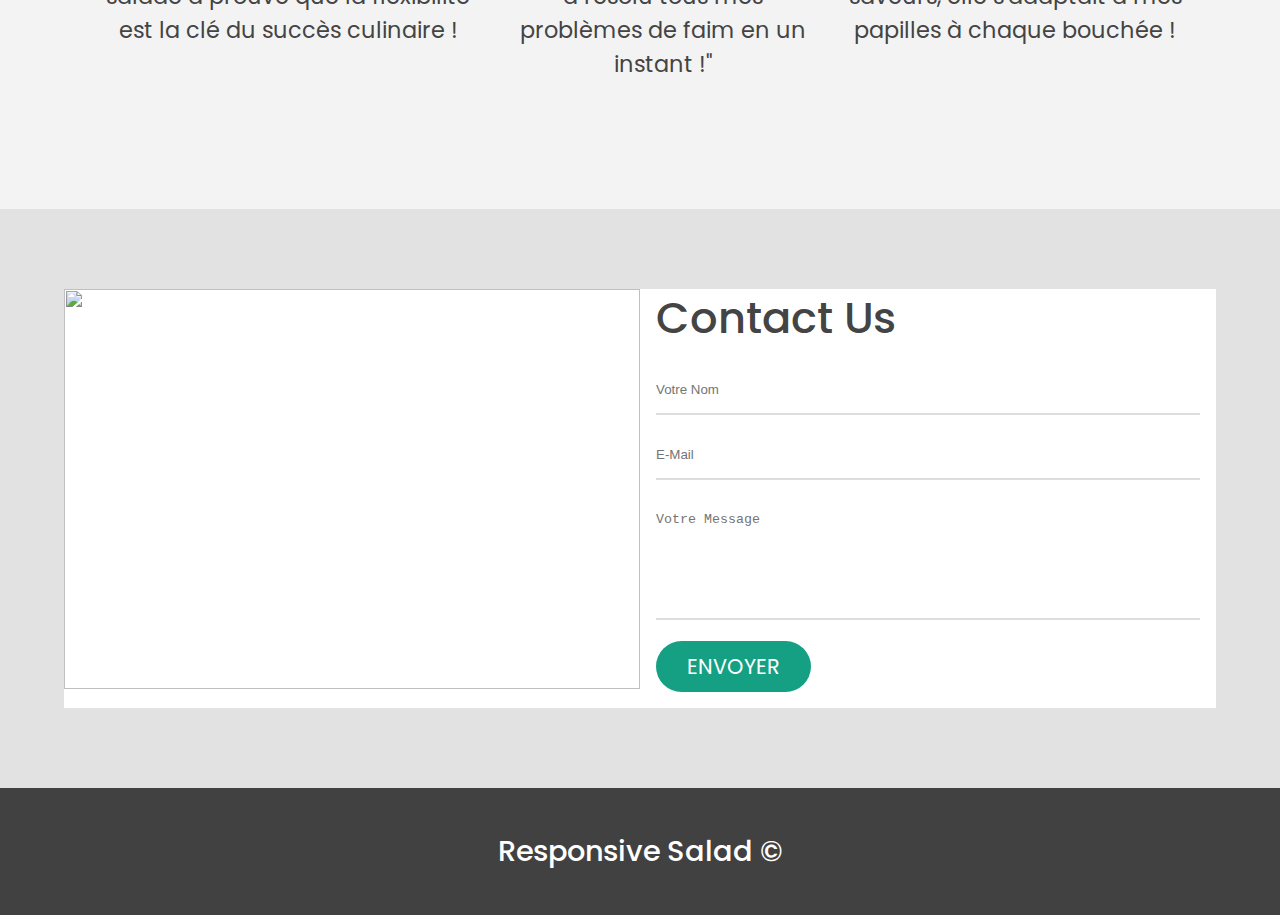
==== commit c0aab9a7: "Redac de Contenu faite" ====
--- a/index.html
+++ b/index.html
@@ -61,18 +61,18 @@
       </div>
     </section>
     <section id="food">
-      <h2>Types of food</h2>
+      <h2>Types de Salades</h2>
       <div class="food-container container">
         <div class="food-type fruite">
           <div class="img-container">
             <img src="https://i.postimg.cc/yxThVPXk/food1.jpg" alt="error" />
             <div class="img-content">
-              <h3>fruite</h3>
+              <h3>Fruits</h3>
               <a
                 href="https://en.wikipedia.org/wiki/Fruit"
                 class="btn btn-primary"
                 target="blank"
-                >learn more</a
+                >En savoir plus</a
               >
             </div>
           </div>
@@ -81,12 +81,12 @@
           <div class="img-container">
             <img src="https://i.postimg.cc/Nffm6Rkk/food2.jpg" alt="error" />
             <div class="img-content">
-              <h3>vegetable</h3>
+              <h3>Légumes</h3>
               <a
                 href="https://en.wikipedia.org/wiki/Vegetable"
                 class="btn btn-primary"
                 target="blank"
-                >learn more</a
+                >En savoir plus</a
               >
             </div>
           </div>
@@ -95,12 +95,12 @@
           <div class="img-container">
             <img src="https://i.postimg.cc/76ZwsPsd/food3.jpg" alt="error" />
             <div class="img-content">
-              <h3>grin</h3>
+              <h3>Suppléments</h3>
               <a
                 href="https://en.wikipedia.org/wiki/Grain"
                 class="btn btn-primary"
                 target="blank"
-                >learn more</a
+                >En savoir plus</a
               >
             </div>
           </div>
@@ -108,49 +108,47 @@
       </div>
     </section>
     <section id="food-menu">
-      <h2 class="food-menu-heading">Food Menu</h2>
+      <h2 class="food-menu-heading">Menu</h2>
       <div class="food-menu-container container">
         <div class="food-menu-item">
           <div class="food-img">
             <img src="https://i.postimg.cc/wTLMsvSQ/food-menu1.jpg" alt="" />
           </div>
           <div class="food-description">
-            <h2 class="food-titile">Food Menu Item 1</h2>
-            <p>
-              Lorem ipsum dolor sit amet consectetur adipisicing elit. Non,
-              quae.
-            </p>
-            <p class="food-price">Price: &#8377; 250</p>
+            <h2 class="food-titile">Salade Bootstrap Minceur</h2>
+            <p>
+            Le framework pour une salade plus légère.
+            </p>
+            <p class="food-price">Prix: 141inch</p>
           </div>
         </div>
 
         <div class="food-menu-item">
           <div class="food-img">
             <img
-              src="https://i.postimg.cc/sgzXPzzd/food-menu2.jpg"
+              src="https://i.postimg.cc/8zbCtYkF/food-menu3.jpg"
               alt="error"
             />
           </div>
           <div class="food-description">
-            <h2 class="food-titile">Food Menu Item 2</h2>
-            <p>
-              Lorem ipsum dolor sit amet consectetur adipisicing elit. Non,
-              quae.
-            </p>
-            <p class="food-price">Price: &#8377; 250</p>
-          </div>
-        </div>
-        <div class="food-menu-item">
-          <div class="food-img">
-            <img src="https://i.postimg.cc/8zbCtYkF/food-menu3.jpg" alt="" />
-          </div>
-          <div class="food-description">
-            <h2 class="food-titile">Food Menu Item 3</h2>
-            <p>
-              Lorem ipsum dolor sit amet consectetur adipisicing elit. Non,
-              quae.
-            </p>
-            <p class="food-price">Price: &#8377; 250</p>
+            <h2 class="food-titile">Salade '404 Not Found'</h2>
+            <p>
+            Lorsque vous ne trouvez pas la salade que vous cherchez, elle s'affiche.
+            </p>
+            <p class="food-price">Prix: 87%</p>
+          </div>
+        </div>
+        <div class="food-menu-item">
+          <div class="food-img">
+          
+            <img src="https://i.postimg.cc/sgzXPzzd/food-menu2.jpg" alt="" />
+          </div>
+          <div class="food-description">
+            <h2 class="food-titile">Salade Grid à 12 Colonnes</h2>
+            <p>
+            Une grille de saveurs parfaitement alignées.
+            </p>
+            <p class="food-price">Prix: 451rem</p>
           </div>
         </div>
         <div class="food-menu-item">
@@ -158,50 +156,23 @@
             <img src="https://i.postimg.cc/Yq98p5Z7/food-menu4.jpg" alt="" />
           </div>
           <div class="food-description">
-            <h2 class="food-titile">Food Menu Item 4</h2>
-            <p>
-              Lorem ipsum dolor sit amet consectetur adipisicing elit. Non,
-              quae.
-            </p>
-            <p class="food-price">Price: &#8377; 250</p>
-          </div>
-        </div>
-        <div class="food-menu-item">
-          <div class="food-img">
-            <img src="https://i.postimg.cc/KYnDqxkP/food-menu5.jpg" alt="" />
-          </div>
-          <div class="food-description">
-            <h2 class="food-titile">Food Menu Item 5</h2>
-            <p>
-              Lorem ipsum dolor sit amet consectetur adipisicing elit. Non,
-              quae.
-            </p>
-            <p class="food-price">Price: &#8377; 250</p>
-          </div>
-        </div>
-        <div class="food-menu-item">
-          <div class="food-img">
-            <img src="https://i.postimg.cc/Jnxc8xQt/food-menu6.jpg" alt="" />
-          </div>
-          <div class="food-description">
-            <h2 class="food-titile">Food Menu Item 6</h2>
-            <p>
-              Lorem ipsum dolor sit amet consectetur adipisicing elit. Non,
-              quae.
-            </p>
-            <p class="food-price">Price: &#8377; 250</p>
+            <h2 class="food-titile">"Salade de Conteneurs Flexibles</h2>
+            <p>
+            Un mélange de divs flexibles.
+            </p>
+            <p class="food-price">Prix: 241px</p>
           </div>
         </div>
       </div>
     </section>
     <section id="testimonials">
-      <h2 class="testimonial-title">What Our Customers Say</h2>
+      <h2 class="testimonial-title">Que disent nos clients ? </h2>
       <div class="testimonial-container container">
         <div class="testimonial-box">
           <div class="customer-detail">
             <div class="customer-photo">
               <img src="https://i.postimg.cc/5Nrw360Y/male-photo1.jpg" alt="" />
-              <p class="customer-name">Ross Lee</p>
+              <p class="customer-name">Jean Max-Width</p>
             </div>
           </div>
           <div class="star-rating">
@@ -209,11 +180,9 @@
             <span class="fa fa-star checked"></span>
             <span class="fa fa-star checked"></span>
             <span class="fa fa-star checked"></span>
-            <span class="fa fa-star checked"></span>
           </div>
           <p class="testimonial-text">
-            Lorem ipsum dolor sit amet consectetur, adipisicing elit. Impedit
-            voluptas cupiditate aspernatur odit doloribus non.
+          Je pensais que les légumes devraient être rigides, mais cette salade a prouvé que la flexibilité est la clé du succès culinaire !
           </p>
          
         </div>
@@ -224,7 +193,7 @@
                 src="https://i.postimg.cc/sxd2xCD2/female-photo1.jpg"
                 alt=""
               />
-              <p class="customer-name">Amelia Watson</p>
+              <p class="customer-name">Mia Flexbox</p>
             </div>
           </div>
           <div class="star-rating">
@@ -235,8 +204,7 @@
             <span class="fa fa-star checked"></span>
           </div>
           <p class="testimonial-text">
-            Lorem ipsum dolor sit amet consectetur, adipisicing elit. Impedit
-            voluptas cupiditate aspernatur odit doloribus non.
+          Cette salade était tellement réactive qu'elle a résolu tous mes problèmes de faim en un instant !"
           </p>
          
         </div>
@@ -244,7 +212,7 @@
           <div class="customer-detail">
             <div class="customer-photo">
               <img src="https://i.postimg.cc/fy90qvkV/male-photo3.jpg" alt="" />
-              <p class="customer-name">Ben Roy</p>
+              <p class="customer-name">Leo Grid</p>
             </div>
           </div>
           <div class="star-rating">
@@ -255,8 +223,7 @@
             <span class="fa fa-star checked"></span>
           </div>
           <p class="testimonial-text">
-            Lorem ipsum dolor sit amet consectetur, adipisicing elit. Impedit
-            voluptas cupiditate aspernatur odit doloribus non.
+          La salade était comme un conteneur magique de saveurs, elle s'adaptait à mes papilles à chaque bouchée !
           </p>
          
         </div>
@@ -270,19 +237,19 @@
 
         <div class="form-container">
           <h2>Contact Us</h2>
-          <input type="text" placeholder="Your Name" />
+          <input type="text" placeholder="Votre Nom" />
           <input type="email" placeholder="E-Mail" />
           <textarea
             cols="30"
             rows="6"
-            placeholder="Type Your Message"
+            placeholder="Votre Message"
           ></textarea>
-          <a href="#" class="btn btn-primary">Submit</a>
+          <a href="#" class="btn btn-primary">Envoyer</a>
         </div>
       </div>
     </section>
     <footer id="footer">
-      <h2>Restraunt &copy; all rights reserved</h2>
+      <h2>Responsive Salad &copy; </h2>
     </footer>
   </body>
   <!-- 
--- a/style.css
+++ b/style.css
@@ -28,7 +28,7 @@
 
 .image-glissante {
   position: absolute;
-  animation: slideAnimation 5s ease-in-out;
+  animation: slideAnimation 3s ease-in-out;
   max-width: 40%; /* Empêche l'image de déborder de son conteneur */
   height: auto;
 }
@@ -657,7 +657,7 @@
     height: 50vmax;
   }
   .image-glissante {
-    max-width: 10%; /* Réduit la largeur de l'image à 50% de son conteneur */
+    max-width: 3%; /* Réduit la largeur de l'image à 50% de son conteneur */
     height: auto; /* Maintient le rapport hauteur/largeur de l'image */
 }
 }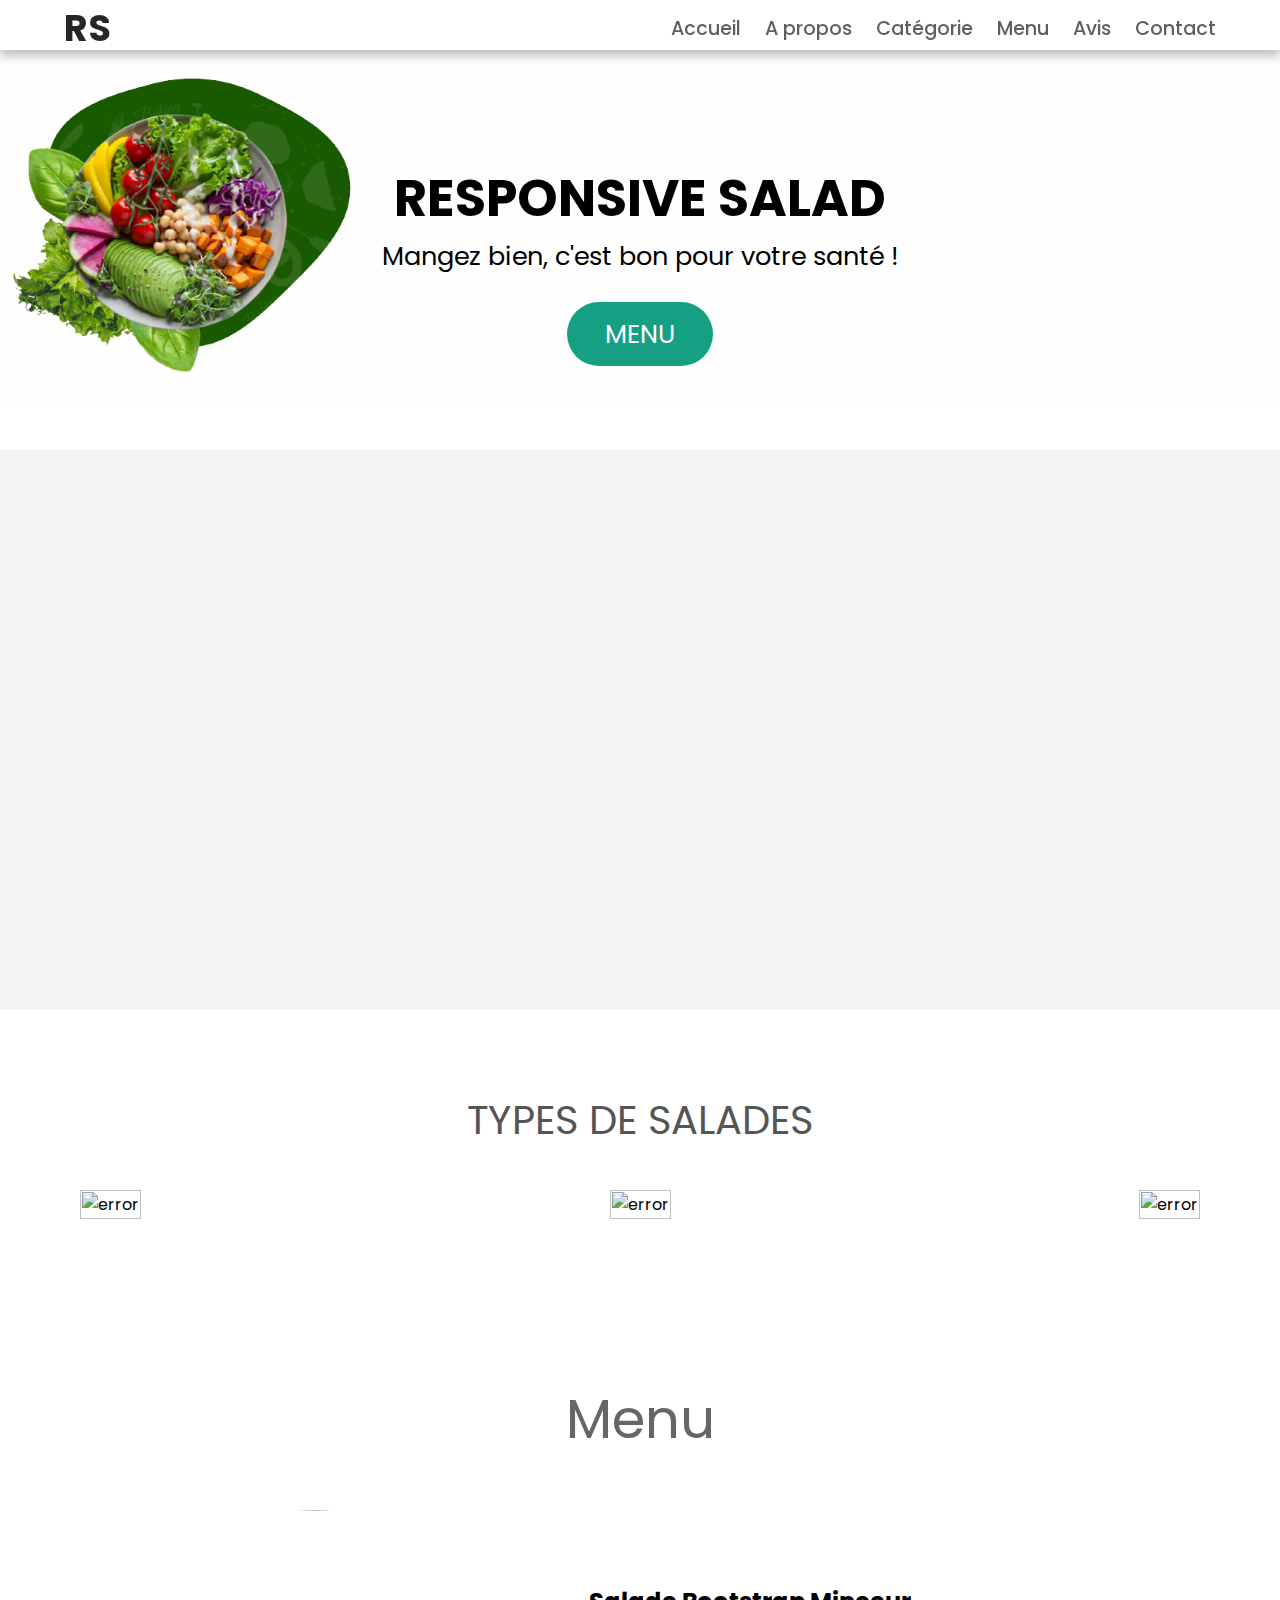
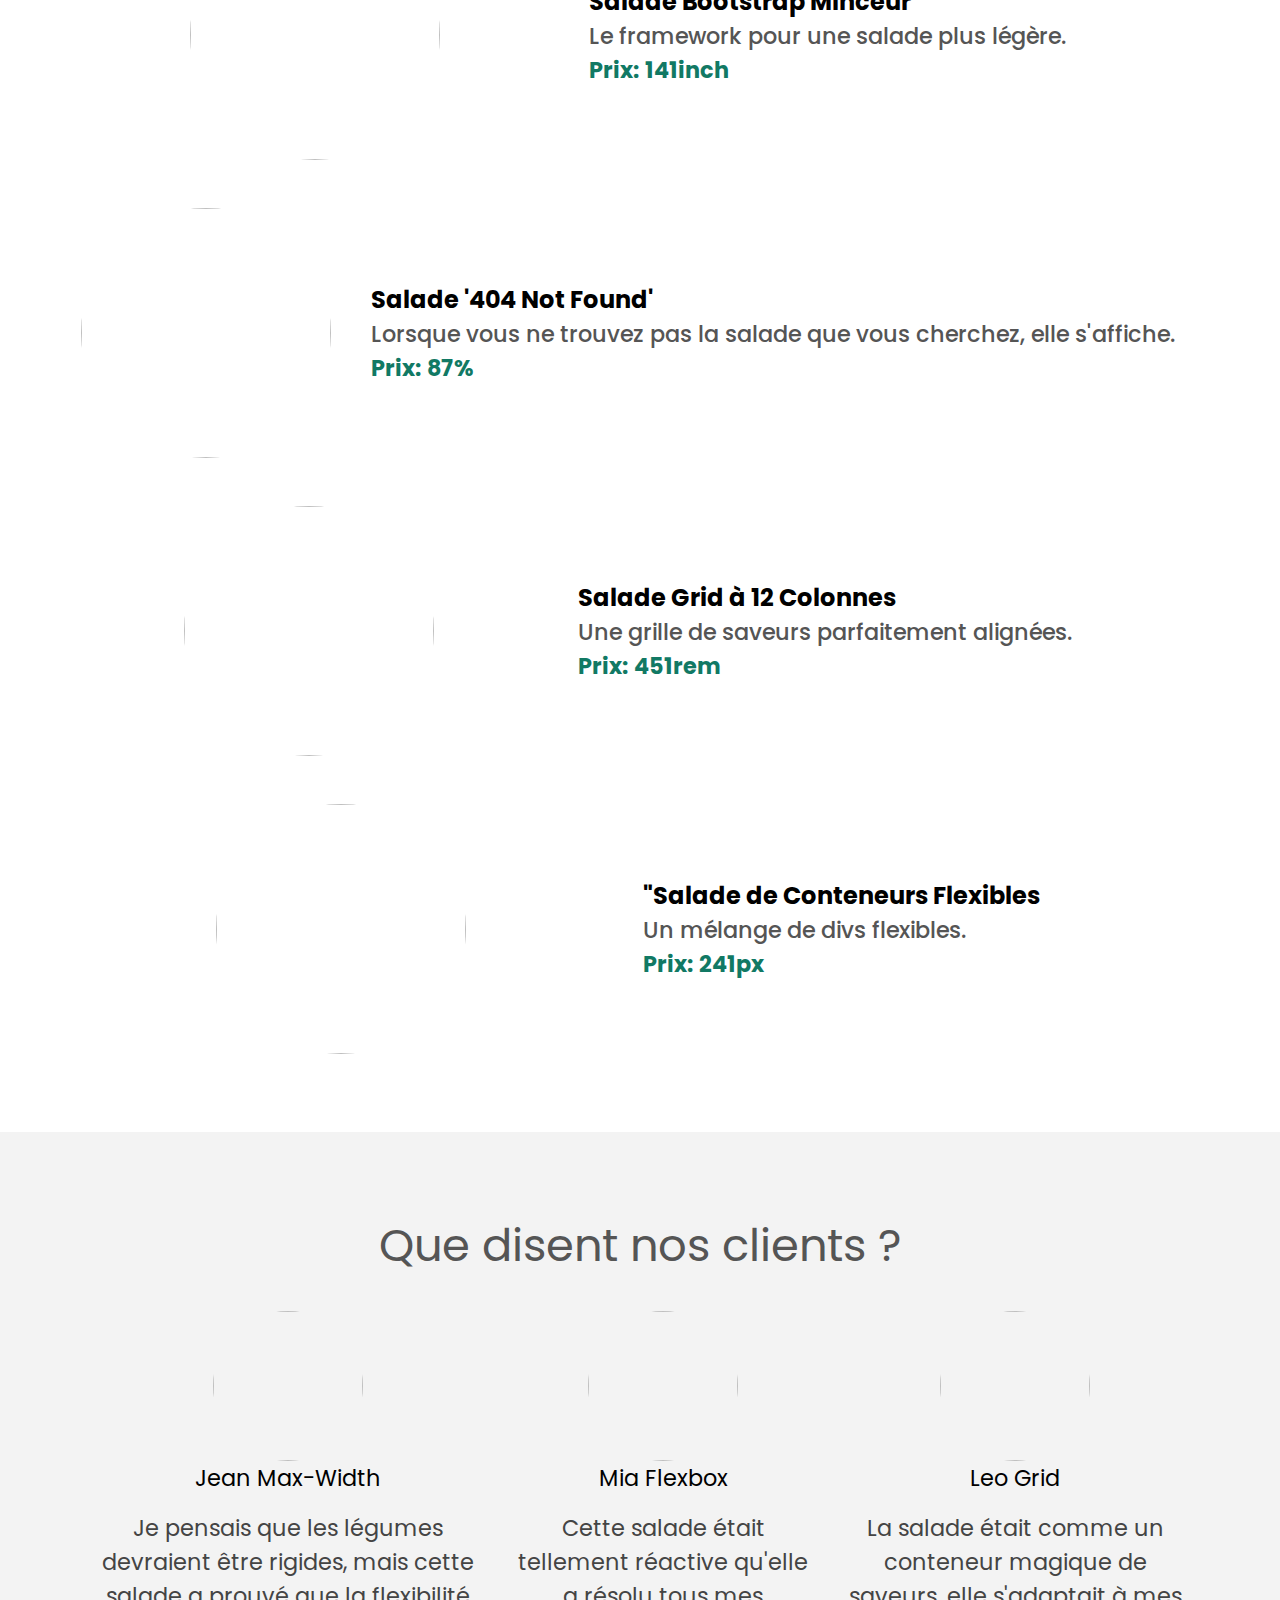
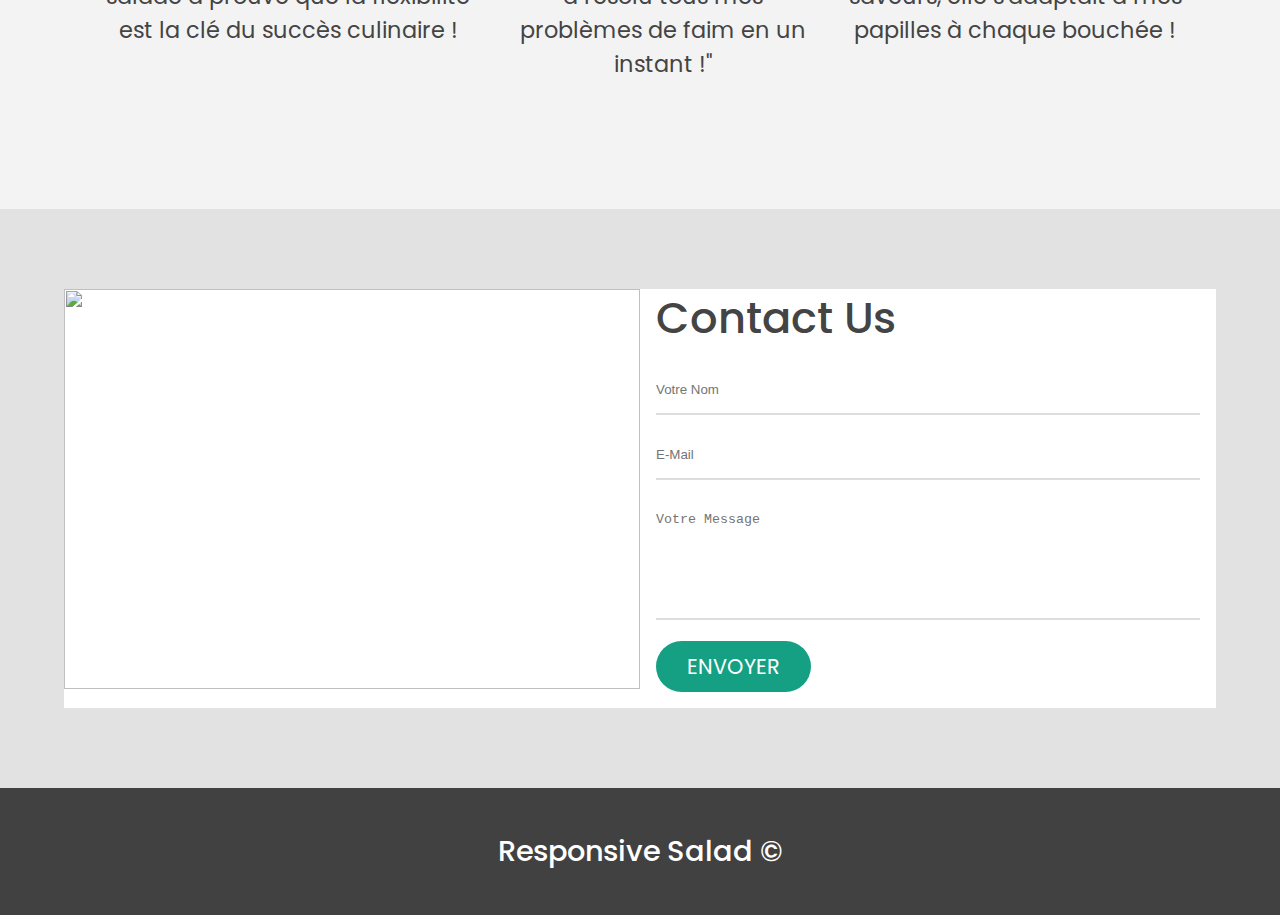
==== commit 04c280f6: "Animation Stable" ====
--- a/index.html
+++ b/index.html
@@ -34,7 +34,8 @@
       </div>
   </nav>
     <section class="showcase-area" id="showcase">
-    <img class="image-glissante" src="salade.png" alt="Image glissante">
+    <img id="image-glissante" class="image-glissante" src="salade.png" alt="Image glissante">
+    <script src="script.js"></script>
       <div class="showcase-container">
       
         <h1 class="main-title" id="home">Responsive Salad</h1>
--- a/style.css
+++ b/style.css
@@ -6,12 +6,19 @@
   box-sizing: border-box;
   padding: 0;
   margin: 0;
+  
 }
 
 .html {
   font-size: 62.5%;
 }
-
+.hide-after-slideAnimation2 {
+  display: none;
+}
+
+.image-glissante.animation2 {
+  animation: slideAnimation2 2s ease-in-out;
+}
 body {
   font-family: "Poppins", sans-serif;
 }
@@ -25,11 +32,21 @@
       transform: translateX(0%); /* Arrêt à la position d'origine */
   }
 }
+@keyframes slideAnimation2 {
+  0% {
+      transform: translateX(0%);
+  }
+  100% {
+      transform: translateX(-200%);
+      display: none;
+  }
+}
+
 
 .image-glissante {
   position: absolute;
-  animation: slideAnimation 3s ease-in-out;
-  max-width: 40%; /* Empêche l'image de déborder de son conteneur */
+  animation: slideAnimation 5s ease-in-out;
+  max-width: 30%; /* Empêche l'image de déborder de son conteneur */
   height: auto;
 }
 .container {
@@ -593,7 +610,9 @@
   html {
     font-size: 65%;
   }
-
+  .image-glissante {
+    display: none;
+  }
   .navbar .menu-items li{
       font-size: 1.6rem;
   }
@@ -645,19 +664,26 @@
     font-size: 1.5rem;
   }
   .image-glissante {
-    display: none;
+    animation: slideAnimation2 2s ease-in-out;
 }
   .img-container .btn {
     font-size: 0.7rem;
   }
 }
+@media (min-width: 500px) and (max-width: 769px) {
+  .image-glissante{
+    display: none;
+  }
+}
+
 
 @media (orientation: landscape) and (max-height: 500px) {
   .showcase-area {
     height: 50vmax;
   }
   .image-glissante {
-    max-width: 3%; /* Réduit la largeur de l'image à 50% de son conteneur */
+    display: none;
+    max-width: 10%; /* Réduit la largeur de l'image à 50% de son conteneur */
     height: auto; /* Maintient le rapport hauteur/largeur de l'image */
 }
 }